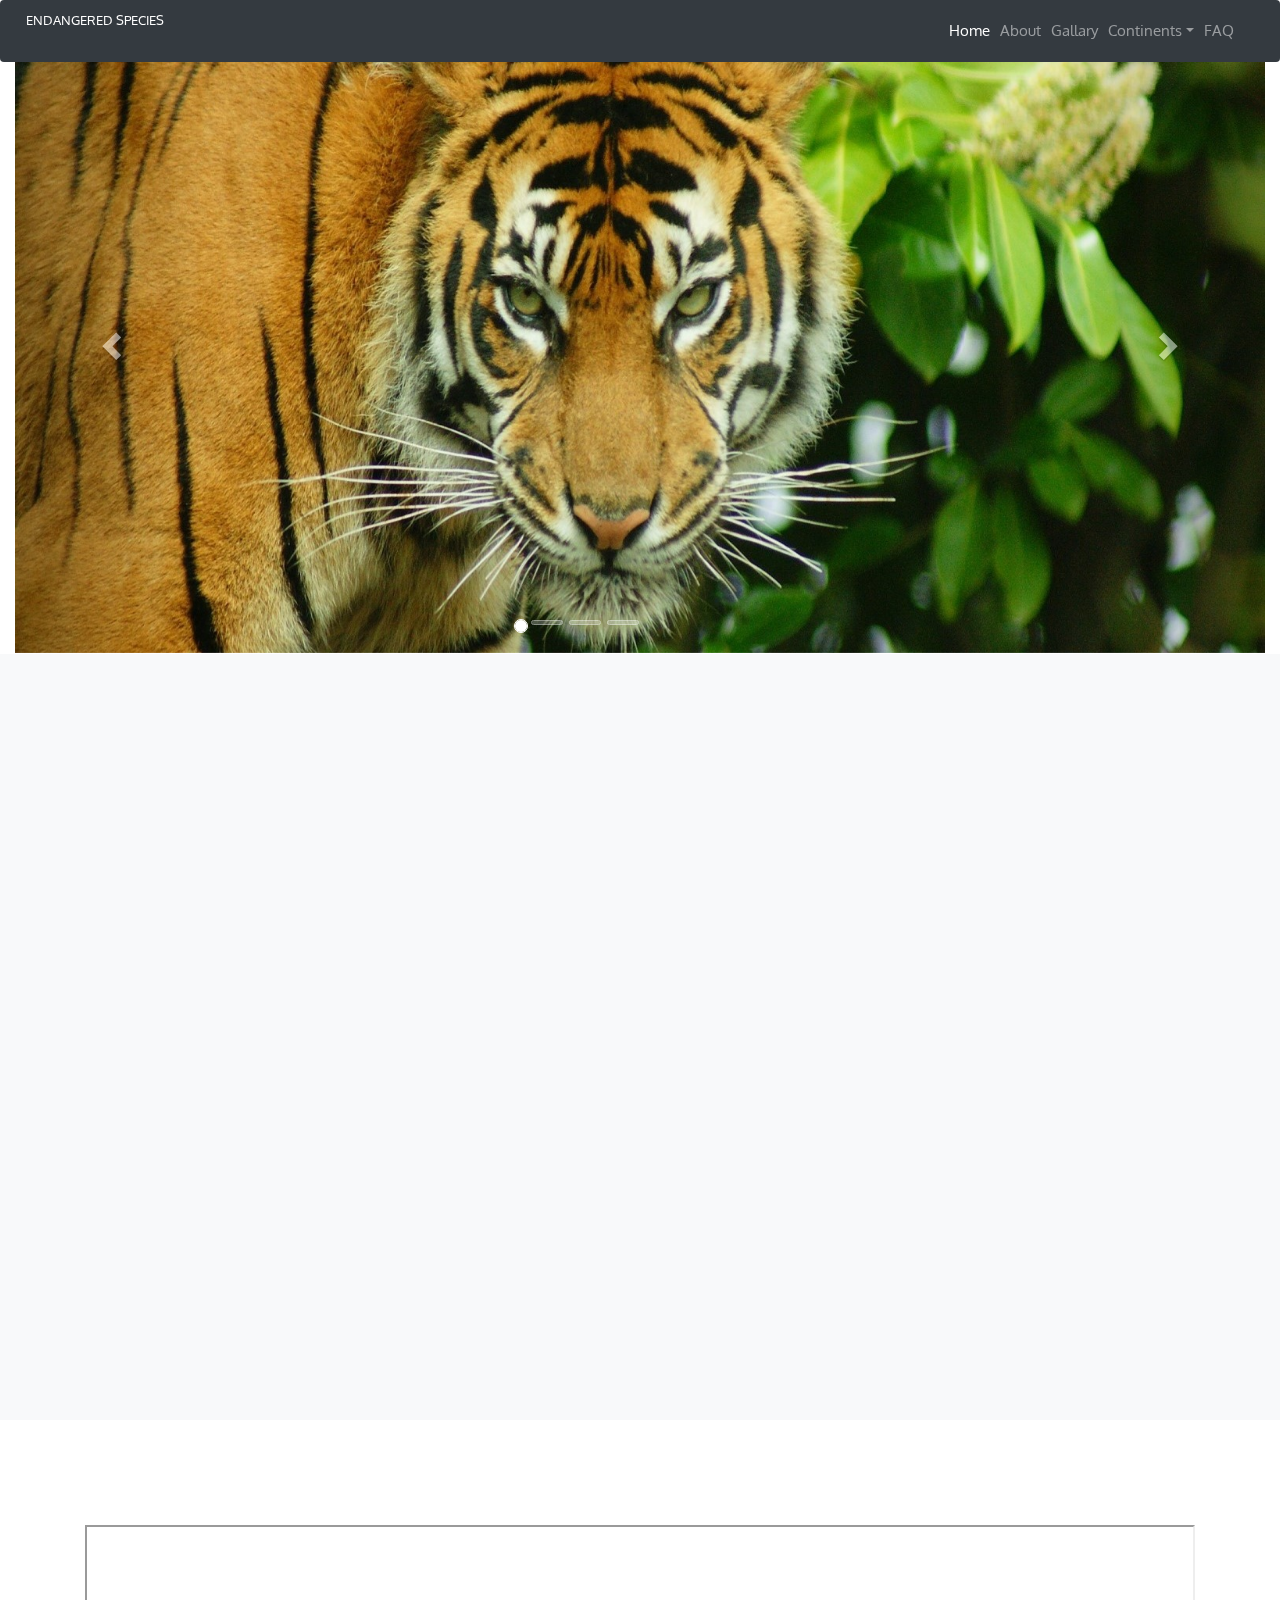
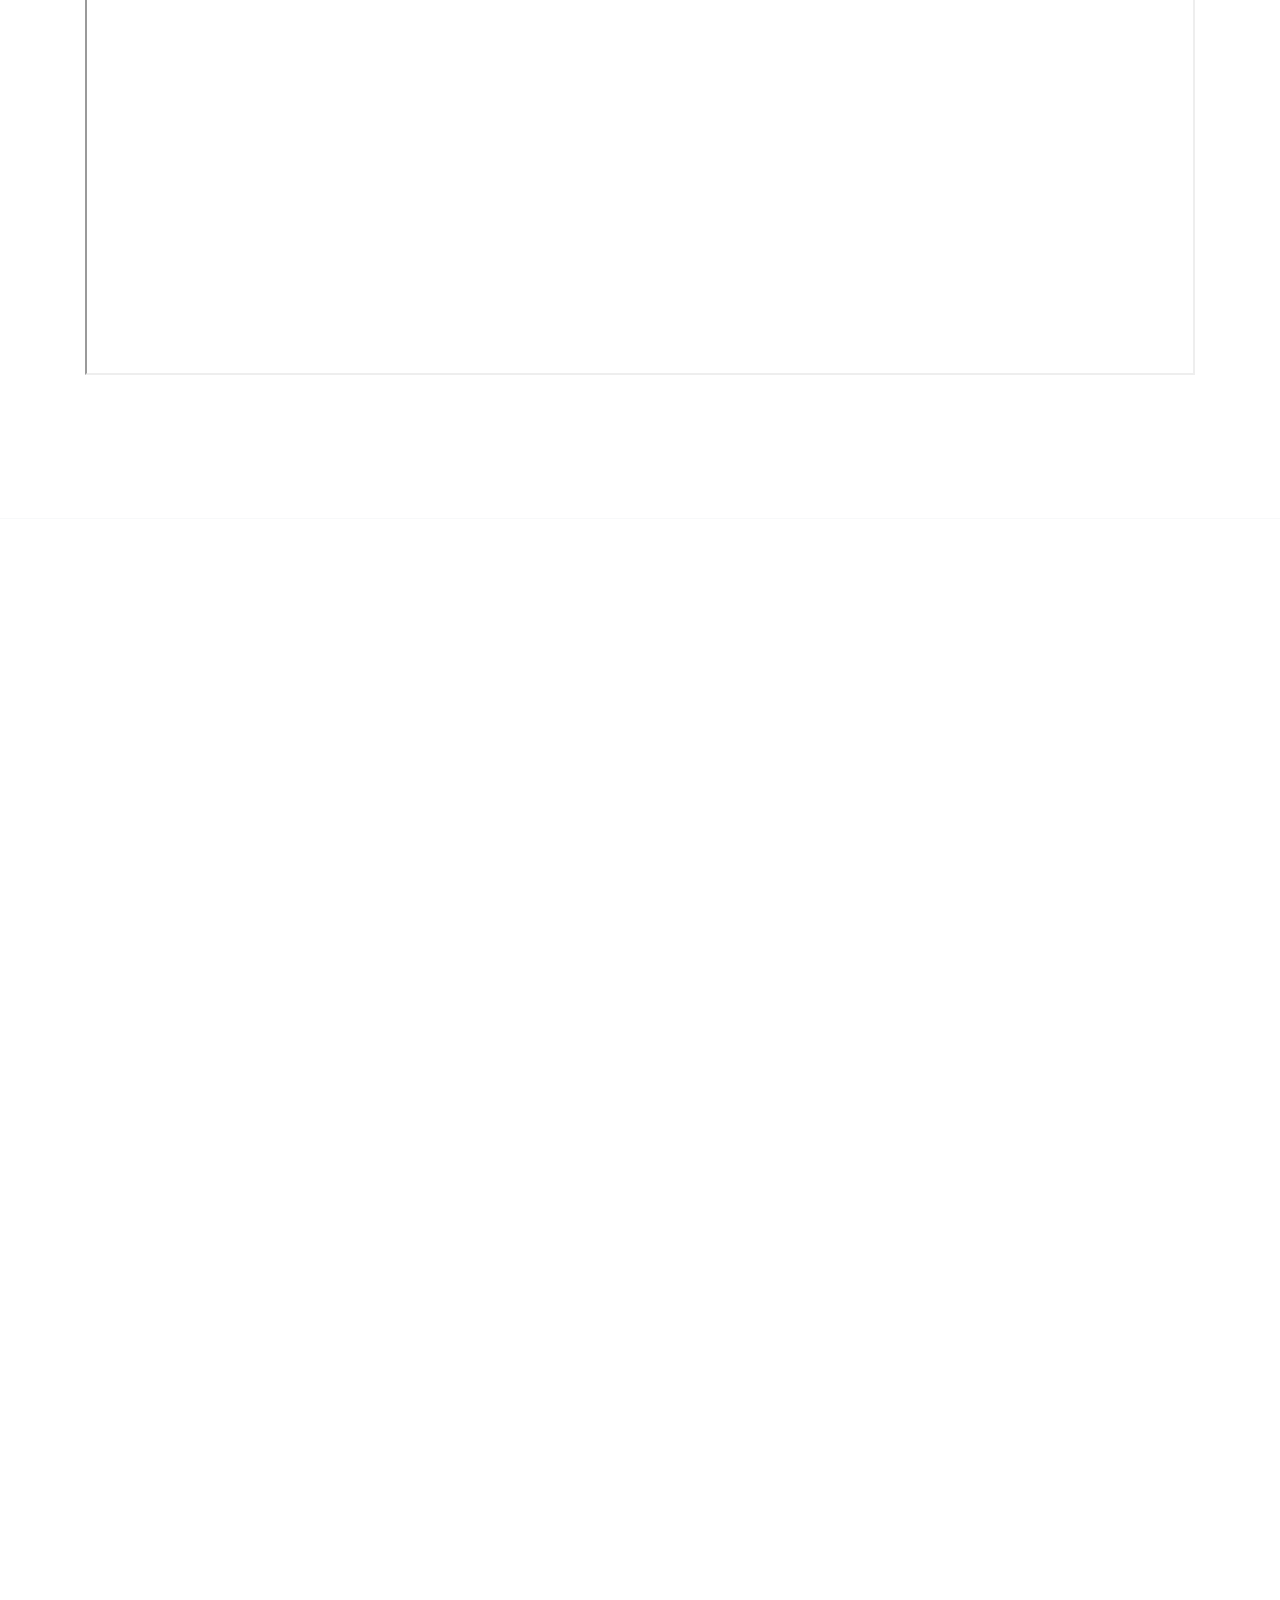
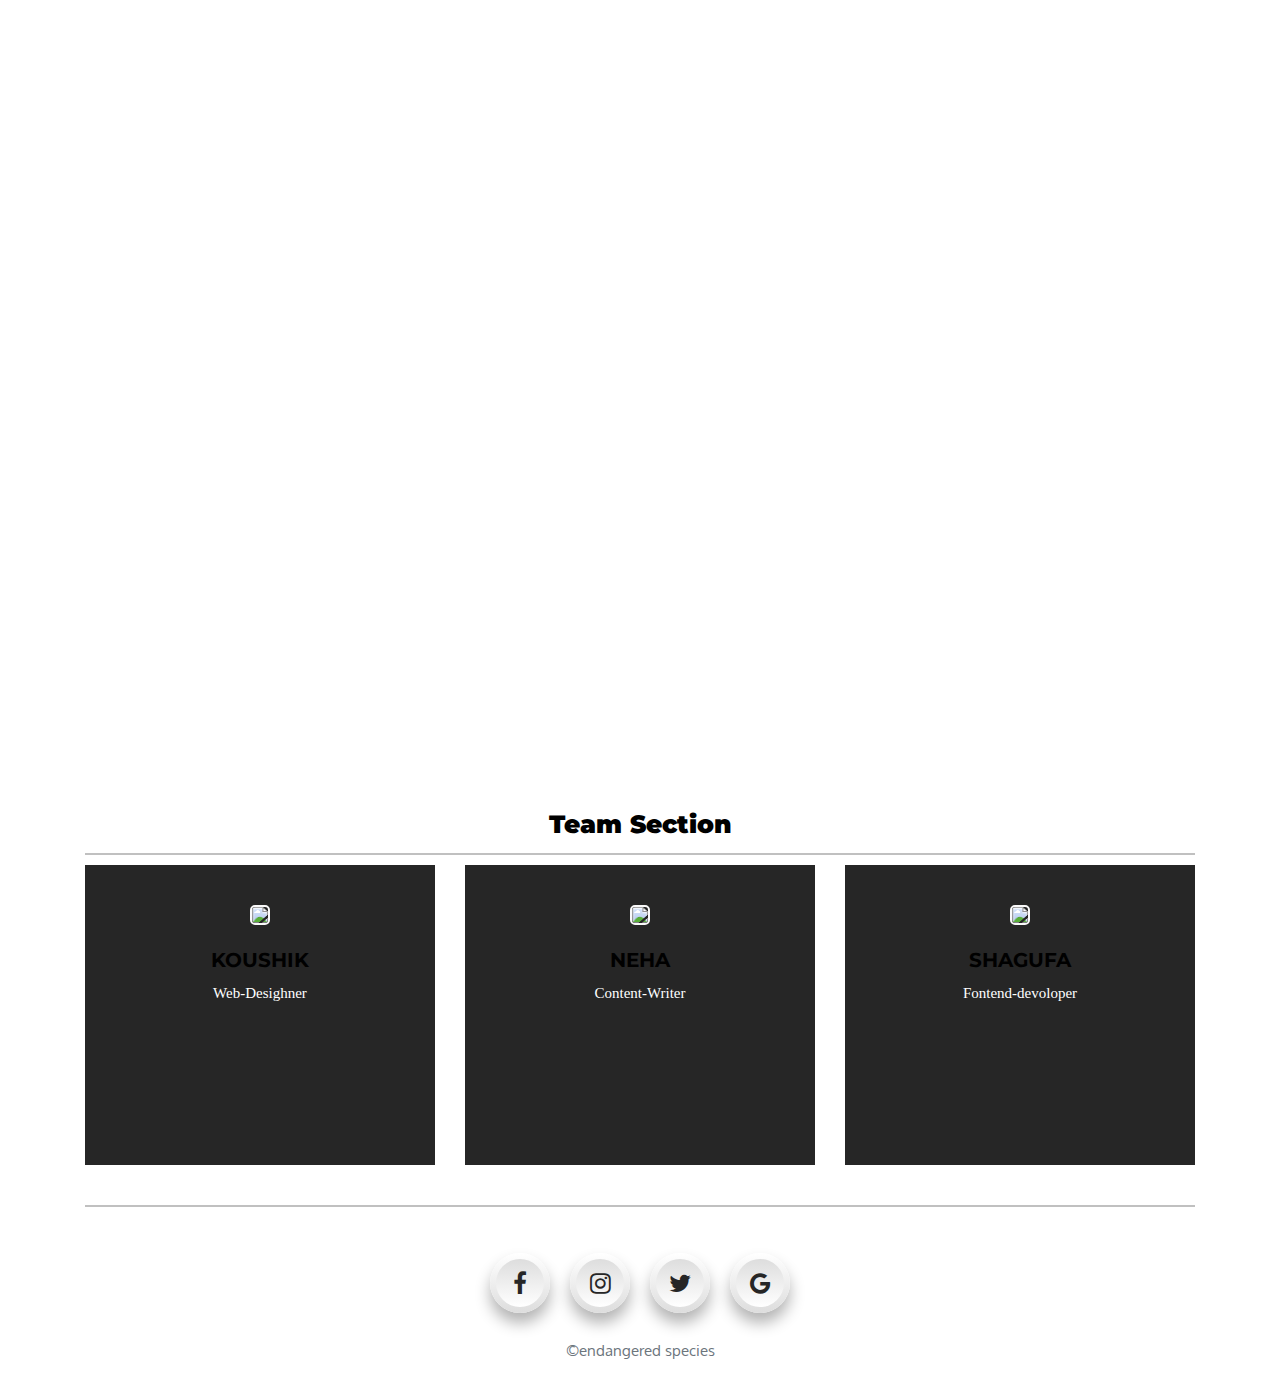
==== index.html @ 7efbf75b "Update index.html" ====
<!DOCTYPE html>
<html lang="en">
  <head>
  <style>
  html
  {
  scroll-behavior:smooth;
  }
  </style>
    <title>ENDANGERED SPECIES</title>
    <meta charset="utf-8">
    <meta name="viewport" content="width=device-width, initial-scale=1, shrink-to-fit=no">
	<link rel="stylesheet" href="https://stackpath.bootstrapcdn.com/bootstrap/4.3.1/css/bootstrap.min.css" integrity="sha384-ggOyR0iXCbMQv3Xipma34MD+dH/1fQ784/j6cY/iJTQUOhcWr7x9JvoRxT2MZw1T" crossorigin="anonymous">
   <link href="https://unpkg.com/aos@2.3.1/dist/aos.css" rel="stylesheet">
    <link href="https://fonts.googleapis.com/css?family=Montserrat:400,700|Oxygen:400,700" rel="stylesheet">

	  
	  
	   <!-- for image slider -->
 <link rel="stylesheet" href="https://maxcdn.bootstrapcdn.com/bootstrap/3.4.0/css/bootstrap.min.css">
 <!-- for image slider end -->
	  
	  
    <link rel="stylesheet" href="css/animate.css">
    <link rel="stylesheet" href="css/owl.carousel.min.css">
	 
	 <link rel="stylesheet" type="text/css" href="heart.css">
	 <link rel="stylesheet" type="text/css" href="team.css">
	 <link rel="stylesheet" type="text/css" href="footer.css">
<!-- 
    <link rel='stylesheet' type='text/css' media='screen' href='main.css'> -->
	
    <link rel="stylesheet" href="css/jquery.fancybox.min.css">
<script src="https://unpkg.com/aos@2.3.1/dist/aos.js"></script>
    <link rel="stylesheet" href="fonts/ionicons/css/ionicons.min.css">
    <link rel="stylesheet" href="fonts/fontawesome/css/font-awesome.min.css">

    <!-- Theme Style -->
    <link rel="stylesheet" href="css/style.css">

  </head>
  <body>
    
   <nav class="navbar  navbar-expand-lg navbar-dark bg-dark fixed-top">
        <div class="container-fluid">
          <a class="navbar-brand " href="index.html">ENDANGERED SPECIES</a>
          <button class="navbar-toggler" type="button" data-toggle="collapse" data-target="#navbarsExample05" aria-controls="navbarsExample05" aria-expanded="false" aria-label="Toggle navigation">
            <span class="navbar-toggler-icon"></span>
          </button>

          <div class="collapse navbar-collapse" id="navbarsExample05">
            <ul class="navbar-nav pl-md-5 ml-auto">
              <li class="nav-item">
                <a class="nav-link active" href="index.html">Home</a>
              </li>
              <li class="nav-item">
                <a class="nav-link" href="About us.html">About</a>
              </li>
              <li class="nav-item">
                <a class="nav-link" href="gallery.html">Gallary</a>
              </li>
              <li class="nav-item dropdown">
                <a class="nav-link dropdown-toggle" href="#section border-t pb-0" id="dropdown04" data-toggle="dropdown" aria-haspopup="true" aria-expanded="false">Continents</a>
                <div class="dropdown-menu" aria-labelledby="dropdown04">
                  <a class="dropdown-item" href="asia.html">Asia</a>
                  <a class="dropdown-item" href="africa.html">Africa</a>
                  <a class="dropdown-item" href="australia.html">Australia</a>
				   <a class="dropdown-item" href="europe.html">Europe</a>
				    <a class="dropdown-item" href="north america.html">North America</a>
					  <a class="dropdown-item" href="south america.html">South America</a>
					    <a class="dropdown-item" href="antartica.html">Antartica</a>
                </div>
              </li>
              <li class="nav-item">
                <a class="nav-link" href="FAQ.html">FAQ</a>
              </li>
            </ul>

          
          </div>
        </div>
      </nav>
    <!-- </header> -->
    <!-- END header -->

    < <!-- responsive image  slider -->
<div class="container-fluid">
    
  <div class="carousel slide" data-ride="carousel" data-interval="3000">
    <!-- Indicators -->
    <ol class="carousel-indicators">
      <li data-target="#myCarousel" data-slide-to="0" class="active"></li>
      <li data-target="#myCarousel" data-slide-to="1"></li>
      <li data-target="#myCarousel" data-slide-to="2"></li>
    <li data-target="#myCarousel" data-slide-to="4"></li>
    
    </ol>

    <!-- Wrapper for slides -->
    <div class="carousel-inner">
      <div class="item active">
        <img src="slider/1.jpg">
      </div>

      <div class="item">
        <img src="slider/2.jpg">
      </div>
    
      <div class="item">
        <img src="slider/3.jpg">
      </div>
     <div class="item">
        <img src="slider/4.jpg">
      </div>
     <div class="item">
        <img src="slider/5.jpg">
      </div>
    </div>

    <!-- Left and right controls -->
    <a class="left carousel-control" href="#myCarousel" data-slide="prev">
      <span class="glyphicon glyphicon-chevron-left"></span>
      <span class="sr-only">Previous</span>
    </a>
    <a class="right carousel-control" href="#myCarousel" data-slide="next">
      <span class="glyphicon glyphicon-chevron-right"></span>
      <span class="sr-only">Next</span>
    </a>
  </div>
</div>
<!-- responsive image slider end -->
    
	<div class="row">
    <section class="col-sm-12 col-md-12 col-lg-12 col-xl-12"></section>
	</div>
    <section class="section bg-light">
      <div class="container">
	  
        <div class="row">
          <div class="col-md-6 col-sm-6 col-lg-4 element-animate ">
            <div class="media block-6 d-block text-center">
              <div class="icon mb-3" id="heart"><img src="https://img.icons8.com/ios-filled/50/000000/dinosaur.png"><span class="ion-bookmark text-primary"></span></div>
              <div class="media-body">
                <h3 class="heading">Extinction</h3>
                <p class="text-justify">Extinction, in biology, the dying out or extermination of a species. Extinction occurs when species are diminished because of environmental forces (habitat fragmentation, global change, natural disaster, overexploitation of species for human use) or because of evolutionary changes in their members.</p>
              </div>
            </div>  

          </div>
          <div class="col-md-6 col-lg-4 col-sm-6 element-animate ">
            <div class="media block-6 d-block text-center">
              <div class="icon mb-3" id="heart"><img src="https://img.icons8.com/ios-filled/50/000000/whale.png"><span class="ion-heart text-primary"></span></div>
              <div class="media-body">
                <h3 class="heading">Endangered</h3>
                <p class="text-justify"> Endangered species, any species that is at risk of extinction because of a sudden rapid decrease in its population or a loss of its critical habitat. Previously, any species of plant or animal that was threatened with extinction could be called an endangered species. </p>
              </div>
            </div> 

          </div>
          <div class="col-md-6 col-lg-4 element-animate ">
            <div class="media block-6 d-block text-center">
              <div class="icon mb-3" id="heart"> <img src="https://img.icons8.com/ios-glyphs/64/000000/restart-love.png"><span class="ion-leaf text-primary"></span></div>
              <div class="media-body">
                <h3 class="heading">Revivalism</h3>
                <p class="text-justify">De-extinction, also known as resurrection biology, or species revivalism is the process of creating an organism, which is either a member of, or resembles an extinct species, or breeding population of such organisms.</p>
              </div>
            </div> 

          </div>
        </div>
      </div>
    </section>
    <!-- END section -->

    <section class="section">
      <div class="container">
        <div class="row mb-5">
          <div class="col-12">
		         <span> <iframe width="100%" height="450" src="https://www.youtube.com/embed/vlR1tSGVUVg" frameborder="2" allow="accelerometer; autoplay; encrypted-media; gyroscope; picture-in-picture" allowfullscreen></iframe></span>
            
          
        </div>
      </div>
	  </div>
    </section>

   

    <section class="section border-t pb-0">
      <div class="container">
        <div class="row justify-content-center mb-5 element-animate">
          <div class="col-md-8 text-center section section-1">
            <h2 class=" heading mb-4 slide-in-demo">Continents</h2>
            <p class="mb-5 lead slide-in-demo">The species which are endangered in different parts of the world in different continents</p>
          </div>
        </div>
      </div>
      <div class="container-fluid">
        <div class="row no-gutters">
          <div class="col-md-4 element-animate" data-aos="zoom-in">
            <a href="asia.html" class="link-thumbnail">
              <h3>Asia</h3>
              <span class="ion-plus icon"></span>
              <iframe src="https://www.google.com/maps/embed?pb=!1m18!1m12!1m3!1d23499233.316626884!2d73.6889138515786!3d26.822427791707987!2m3!1f0!2f0!3f0!3m2!1i1024!2i768!4f13.1!3m3!1m2!1s0x3663f18a24cbe857%3A0xa9416bfcd3a0f459!2sAsia!5e0!3m2!1sen!2sin!4v1568873047586!5m2!1sen!2sin" width="600" height="450" frameborder="0" class="img-thumbnail" style="height:450px;" allowfullscreen=""></iframe>
            </a>
          </div>
          <div class="col-md-4 element-animate w3-animate-fading">
            <a href="africa.html" class="link-thumbnail">
              <h3>Africa</h3>
              <span class="ion-plus icon"></span>
              <iframe src="https://www.google.com/maps/embed?pb=!1m18!1m12!1m3!1d38843689.17747744!2d10.962174510192746!3d2.6273915146759372!2m3!1f0!2f0!3f0!3m2!1i1024!2i768!4f13.1!3m3!1m2!1s0x10a06c0a948cf5d5%3A0x108270c99e90f0b3!2sAfrica!5e0!3m2!1sen!2sin!4v1568873328441!5m2!1sen!2sin" width="600" height="450" frameborder="0" class="img-thumbnail" style="height:450px;" style="border:0;" allowfullscreen=""></iframe>
			  
            </a>
          </div>
          <div class="col-md-4 element-animate">
            <a href="australia.html" class="link-thumbnail">
              <h3>Australia</h3>
              <span class="ion-plus icon"></span>
              <iframe src="https://www.google.com/maps/embed?pb=!1m18!1m12!1m3!1d22451072.24445656!2d124.73656656163567!3d-29.009823091664554!2m3!1f0!2f0!3f0!3m2!1i1024!2i768!4f13.1!3m3!1m2!1s0x2b2bfd076787c5df%3A0x538267a1955b1352!2sAustralia!5e0!3m2!1sen!2sin!4v1568874598109!5m2!1sen!2sin" width="600" height="450" frameborder="0" class="img-thumbnail" style="height:450px;" style="border:0;" allowfullscreen=""></iframe>
            </a>
          </div>
          <div class="col-md-4 element-animate">
            <a href="europe.html" class="link-thumbnail">
              <h3>Europe</h3>
              <span class="ion-plus icon"></span>
             <iframe src="https://www.google.com/maps/embed?pb=!1m18!1m12!1m3!1d21047699.912308462!2d10.105262904944622!3d49.911956989706226!2m3!1f0!2f0!3f0!3m2!1i1024!2i768!4f13.1!3m3!1m2!1s0x46ed8886cfadda85%3A0x72ef99e6b3fcf079!2sEurope!5e0!3m2!1sen!2sin!4v1568874800393!5m2!1sen!2sin" width="600" height="450" frameborder="0" class="img-thumbnail" style="height:450px;" style="border:0;"  allowfullscreen=""></iframe>
            </a>
          </div>
          <div class="col-md-4 element-animate">
            <a href="north america.html" class="link-thumbnail">
              <h3>North America</h3>
              <span class="ion-plus icon"></span>
              <iframe src="https://www.google.com/maps/embed?pb=!1m18!1m12!1m3!1d39769686.23987766!2d-124.78830387816502!3d52.52711923491564!2m3!1f0!2f0!3f0!3m2!1i1024!2i768!4f13.1!3m3!1m2!1s0x52b30b71698e729d%3A0x131328839761a382!2sNorth%20America!5e0!3m2!1sen!2sin!4v1568875017941!5m2!1sen!2sin" width="600" height="450" frameborder="0" class="img-thumbnail" style="height:450px;"style="border:0;" allowfullscreen=""></iframe>
            </a>
          </div>
          <div class="col-md-4 element-animate">
            <a href="south america.html" class="link-thumbnail">
              <h3>South America</h3>
              <span class="ion-plus icon"></span>
             <iframe src="https://www.google.com/maps/embed?pb=!1m18!1m12!1m3!1d49182315.336595885!2d-66.40709416301779!3d-26.525857113614993!2m3!1f0!2f0!3f0!3m2!1i1024!2i768!4f13.1!3m3!1m2!1s0x9409341c355d34b5%3A0x69d40ccfc9c6e32b!2sSouth%20America!5e0!3m2!1sen!2sin!4v1568875133723!5m2!1sen!2sin" width="600" height="450" frameborder="0" class="img-thumbnail" style="height:450px;" style="border:0;" allowfullscreen=""></iframe>
            </a>
          </div>
        </div>
        
		
      </div>
    </section>
    <!-- END section -->
	
<section>

 <div class="container-fluid">
 <center>
        <div class="row no-gutters ">
          <div class="col-md-9 element-animate">
            <a href="antartica.html" class="link-thumbnail">
              <h3>Antartica</h3>
              <span class="ion-plus icon"></span>
			  <iframe src="https://www.google.com/maps/embed?pb=!1m14!1m8!1m3!1d17809768.93324506!2d32.71012257379066!3d-75.87282464158947!3m2!1i1024!2i768!4f13.1!3m3!1m2!1s0xa4b9967b3390754b%3A0x6e52be1f740f2075!2sAntarctica!5e0!3m2!1sen!2sin!4v1568879590386!5m2!1sen!2sin" width="800" height="600" frameborder="0"  class="img-thumbnail" style="height:450px;" style="border:0;" allowfullscreen=""></iframe>     </a>
          </div>
		  </div>
		  </center>
		  </div>
</section>

<!-- team section -->
<section class="container">
  <section class="team">
       <h1 class="text-center">Team Section</h1>
	 <hr style="border:thin silver solid;">
            <!-- <div class="container"> -->
                <div class="row">
                    <div class="col-lg-4 col-md-6 col-lg-4">
                        <div class="single-team">
                            <div class="side-one">
        <img src="https://img.icons8.com/dusk/64/000000/working-with-a-laptop.png">	
         <h3>KOUSHIK</h3>
                                <p> Web-Desighner</p>
                            </div>
                            <div class="side-two">
                                <span>
                                    KOUSHIK is our project head Web-desighner for the last 2 years.He is equiped with excellent abilities of completing and analayzing a project desings.He also have his own projects hosted over the web.
                                </span>
                                <p class="socials">
                                    <a href="#"><i class="fa fa-facebook"></i></a>
                                    <a href="#"><i class="fa fa-twitter"></i></a>
                                    <a href="#"><i class="fa fa-linkedin"></i></a>
                                    <a href="#"><i class="fa fa-pinterest"></i></a>
                                </p>
                            </div>
                        </div>
                    </div>
                    <div class="col-lg-4">
                        <div class="single-team">
                            <div class="side-one">
                                <img src="https://img.icons8.com/color/480/000000/edit-user-female.png" >
                                <h3>NEHA</h3>
                                <p>Content-Writer</p>
                            </div>
                            <div class="side-two">
                                <span>
                                   NEHA is our lead web developer for the last 2 years.She has successfully completed over 20 projects on her own.she has a good knowlege over the words.
                                </span>
                                <p class="socials">
                                    <a href="#"><i class="fa fa-facebook"></i></a>
                                    <a href="#"><i class="fa fa-twitter"></i></a>
                                    <a href="#"><i class="fa fa-linkedin"></i></a>
                                    <a href="#"><i class="fa fa-pinterest"></i></a>
                                </p>
                            </div>
                        </div>
                    </div>
                    <div class="col-lg-4">
                        <div class="single-team">
                            <div class="side-one">
                <img src="https://img.icons8.com/color/240/000000/guest-female.png">
                <h3>SHAGUFA</h3>
                                <p>Fontend-devoloper</p>
                            </div>
                            <div class="side-two">
                                <span>
                                    SHAGUFTA is our Lead Fontend-devoloper for the last 2 years.She have good command over the topic.
                                </span>
                                <p class="socials">
                                    <a href="#"><i class="fa fa-facebook"></i></a>
                                    <a href="#"><i class="fa fa-twitter"></i></a>
                                    <a href="#"><i class="fa fa-linkedin"></i></a>
                                    <a href="#"><i class="fa fa-pinterest"></i></a>
                                </p>
                            </div>
                        </div>
                    </div>
                </div>
            </div>
			<hr style="border:thin silver solid;">
        </section>
		</section>
		
		
  </div>
  <footer class="container-fluid">
  <section class="row">
<div class="col-md-12 col-sm-12 col-lg-12 col-xl-12 col-12 pb-6">
<ul class="m">
<li><a href="#"><i class="fa fa-facebook" aria-hidden="true"></i></a></li>
<li><a href="#"><i class="fa fa-instagram" aria-hidden="true"></i></a></li>
<li><a href="#"><i class="fa fa-twitter" aria-hidden="true"></i></a></li>
<li><a href="#"><i class="fa fa-google" aria-hidden="true"></i></a></li>
</ul>
</div>
</section>
<br><br>
<section class="row"><div class="col-md-12"><p class="text-center">&copy;endangered species</p></div>
</section>
</footer>

    <script src="js/jquery-3.2.1.min.js"></script>
    <script src="js/popper.min.js"></script>
    <script src="js/bootstrap.min.js"></script>
    <script src="js/owl.carousel.min.js"></script>
    <script src="js/jquery.waypoints.min.js"></script>
    <script src="js/jquery.fancybox.min.js"></script>
    <script src="js/main.js"></script>

    <script src="js/main.js"></script>
   
   
   
   
   <!-- bootstrap's js -->
   <script src="https://code.jquery.com/jquery-3.3.1.slim.min.js" integrity="sha384-q8i/X+965DzO0rT7abK41JStQIAqVgRVzpbzo5smXKp4YfRvH+8abtTE1Pi6jizo" crossorigin="anonymous"></script>
<script src="https://cdnjs.cloudflare.com/ajax/libs/popper.js/1.14.7/umd/popper.min.js" integrity="sha384-UO2eT0CpHqdSJQ6hJty5KVphtPhzWj9WO1clHTMGa3JDZwrnQq4sF86dIHNDz0W1" crossorigin="anonymous"></script>
<script src="https://stackpath.bootstrapcdn.com/bootstrap/4.3.1/js/bootstrap.min.js" integrity="sha384-JjSmVgyd0p3pXB1rRibZUAYoIIy6OrQ6VrjIEaFf/nJGzIxFDsf4x0xIM+B07jRM" crossorigin="anonymous"></script>
  



<!-- for image slider -->
<script src="https://ajax.googleapis.com/ajax/libs/jquery/3.4.1/jquery.min.js"></script>
  <script src="https://maxcdn.bootstrapcdn.com/bootstrap/3.4.0/js/bootstrap.min.js"></script>


</body>
</html>
---- heart.css ----
#heart {
	font-size: 150px;
	color: #e00;
	animation: beat .25s infinite alternate;
	transform-origin: center;
}

/* Heart beat animation */
@keyframes beat{
	to { transform: scale(1.4); }
}
---- team.css ----
.team
{
    margin: 75px auto;
}
.ot
{
    text-align: center;
    font-weight: bold;
    letter-spacing: 2px;
    color: #333;
    padding-bottom: 10px;
}
.ot:after
{
    content: '';
    background: #333;
    display: block;
    height: 3px;
    width: 150px;
    margin: 10px auto;
}
/*4:53min*/
.profile
{
    margin-top: 25px; 
}
.profile .img-box
{
    opacity: 1;
    display: block;
    position: relative;
}/*7:44*/
.profile h2
{
    font-size: 22px;
    font-weight: bold;
    margin-top: 15px;
}
.profile h3
{
    font-size: 15px;
    font-weight: bold;
    margin-top: 15px;
}
.team
{
    font-family: Merienda;
    background-image: url(img4.png);
    background-repeat: 100vh;
}
		.single-team
		{
			position: relative;
			transition: 0.5s;
			margin-bottom: 30px;
			width: 100%;
			height: 300px;
			text-align: center;
			overflow: hidden;
		}
		.single-team img
		{
			border-radius: 25%;
			margin-bottom: 20px;
			width: 110px;
			border: 2.56px solid #fafafa;
			margin-top: 25px;
		}
		.single-team h3
		{
			font-size: 20px;
			font-weight: 700;
		}
		.socials
		{
			margin-top: 18px;
		}
		.single-team p
		{
			margin-bottom: 0;
		}
		.side-two
		{
			padding: 60px 20px;
			text-align: center;
			background: linear-gradient(to bottom, #2f286c, #aa3461);
			color: #fff;
			width: 100%;
			height: 300px;
			position: absolute;
			top: 0;
			left: 0;
		}
	    .socials a
	    {
	    	color: #262626;
	    	border-radius: 50%;
	    	width: 40px;
	    	height: 40px;
	    	background: #fafafa;
	    	display: inline-block;
	    }
	    .socials a i
	    {
	    	padding-top: 10px;
	    }
	    .socials a:hover
	    {
	    	background: #262626;
	    }
	    .socials a:hover i
	    {
	    	color: red;
	    	transform: scale(1.2);
	    	transition: 0.9s;
	    }
	    .side-one
	    {
	    	background: #262626;
	    	padding: 15px;
	    	bottom: 0;
	    	transition: .5s;
	    	color: #fff;
	    	width: 100%;
	    	height: 300px;
	    	position: relative;
	    	z-index: 10;
	    }
	    .single-team:hover .side-one
	    {
	    	bottom: -300px;
	    	transition: 0.5s;

	    }
---- footer.css ----
.m
   {
     position:absolute;
     top:50%;
     left:50%;
	 transform:translate(-50%,-50%);
     margin:0;
     padding:0;
	 display:flex;
	 }
	 .m li
   {
    list-style:none;
   }
   .m li a 
   {
    position:relative;
    width:60px;
    height:60px;
	
    display:block;
    text-align:center;
	margin:0 10px;
    border-radius:50%;
	padding:6px;
	box-sizing:border-box;
	text-decoration:none;
	box-shadow:0 10px 15px rgba(0,0,0,0.3);
	background: linear-gradient(0deg, #ddd, #fff);
	transition:.5s;
	}
	.m li a:hover
   {
	box-shadow:0 2px 5px rgba(0,0,0,0.3);
   }
   .m li a .fa
   {
    width:100%;
	height:100%;
	display:block;
	background:linear-gradient(0deg, #fff, #ddd);
    border-radius:50%;
	line-height:calc(60px - 12px);
	font-size:24px;
	color:#262626;
	transition:.5s;
   }
   .m li:nth-child(1) a:hover .fa
   {
    color:#1877f2;
   }   
   .m li:nth-child(2) a:hover .fa
   {
    color:#c32aa3;
   }     
   .m li:nth-child(3) a:hover .fa
   {
    color:#1da1f2;
   }     
   .m li:nth-child(4) a:hover .fa
   {
    color:#EB3131;
   }
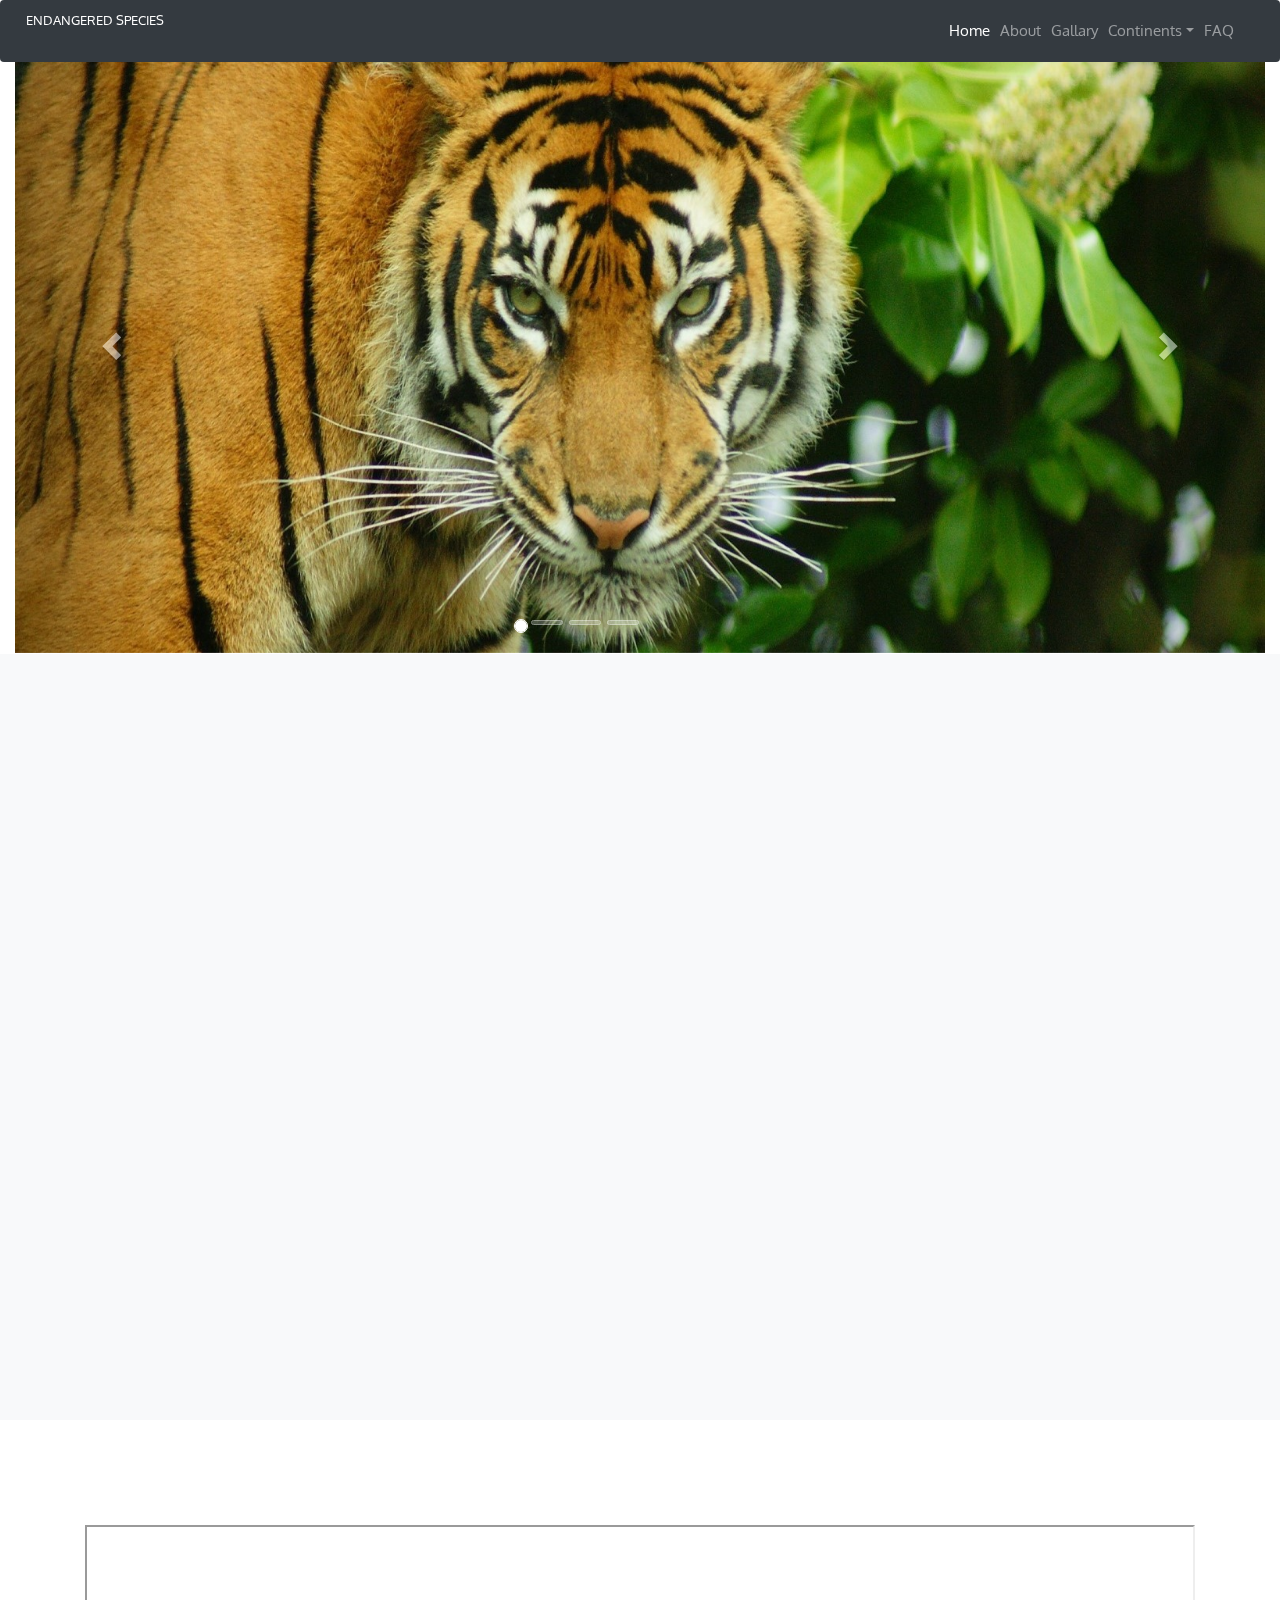
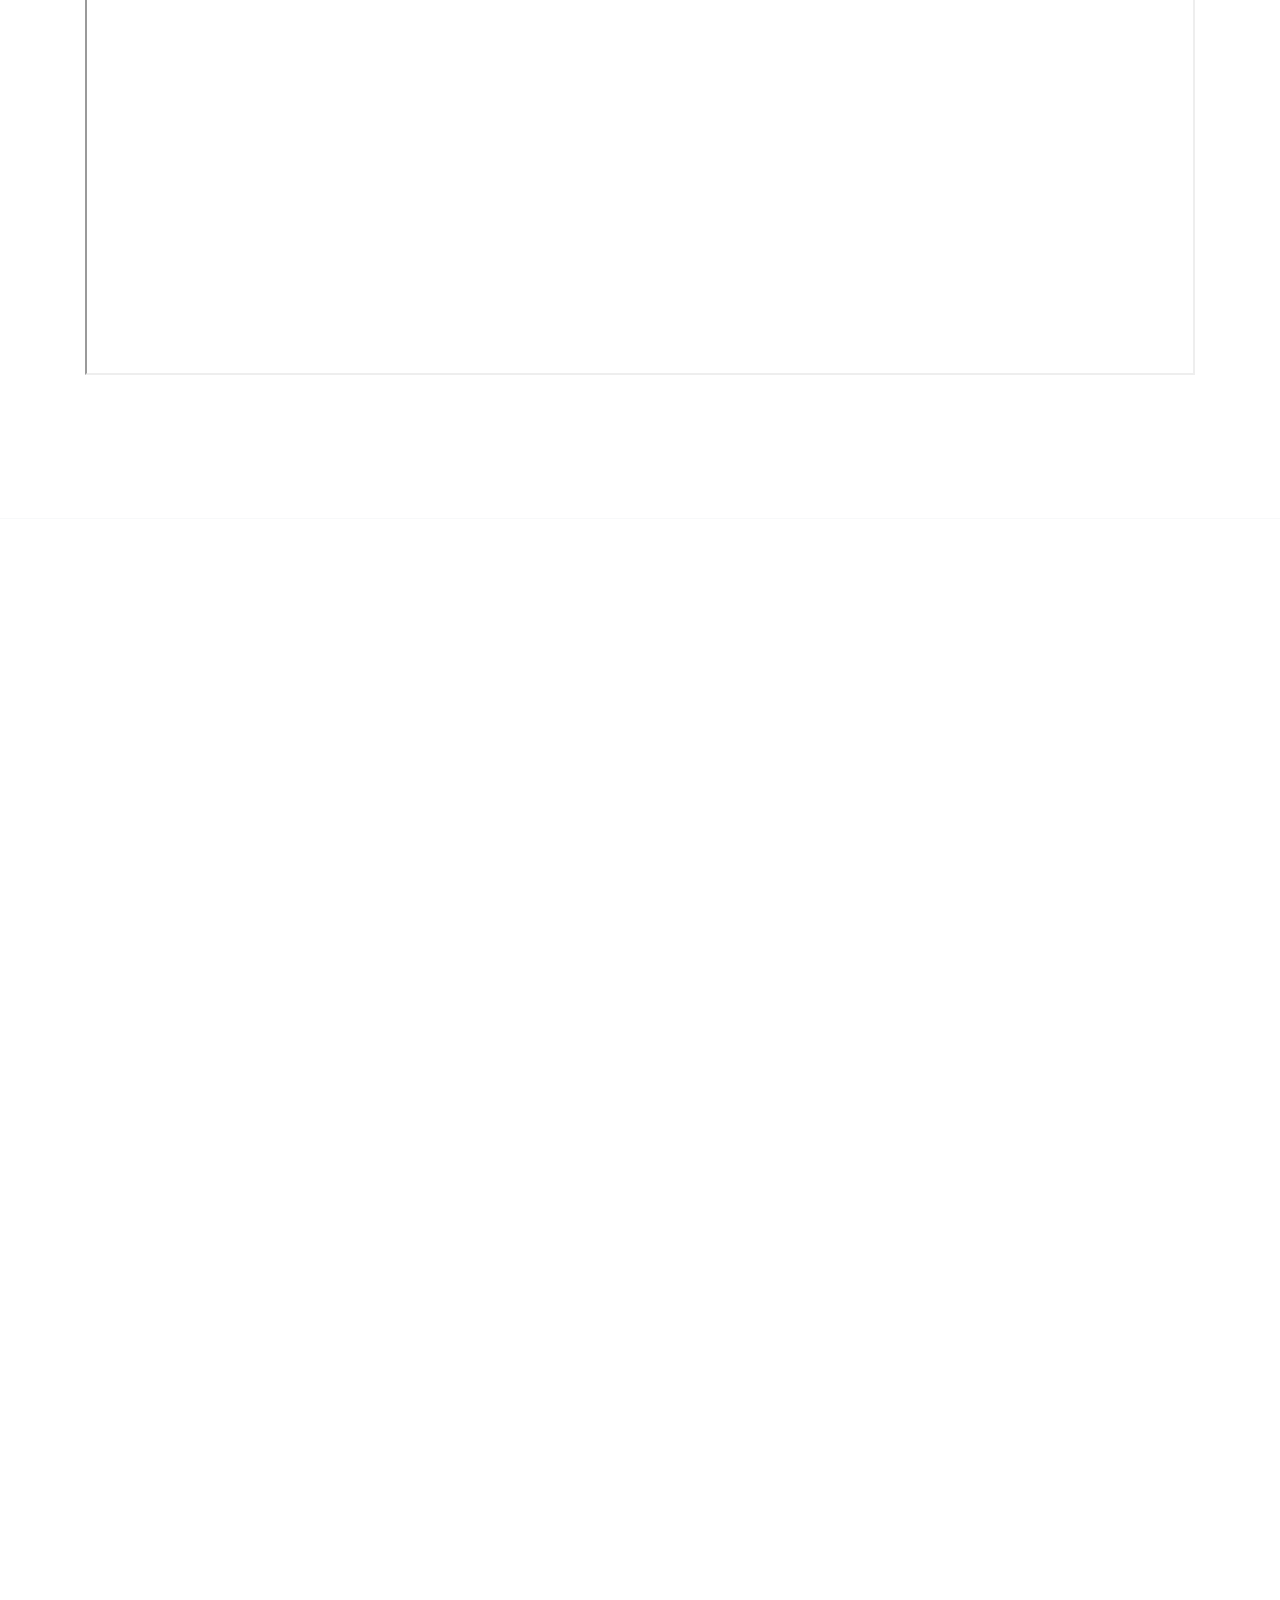
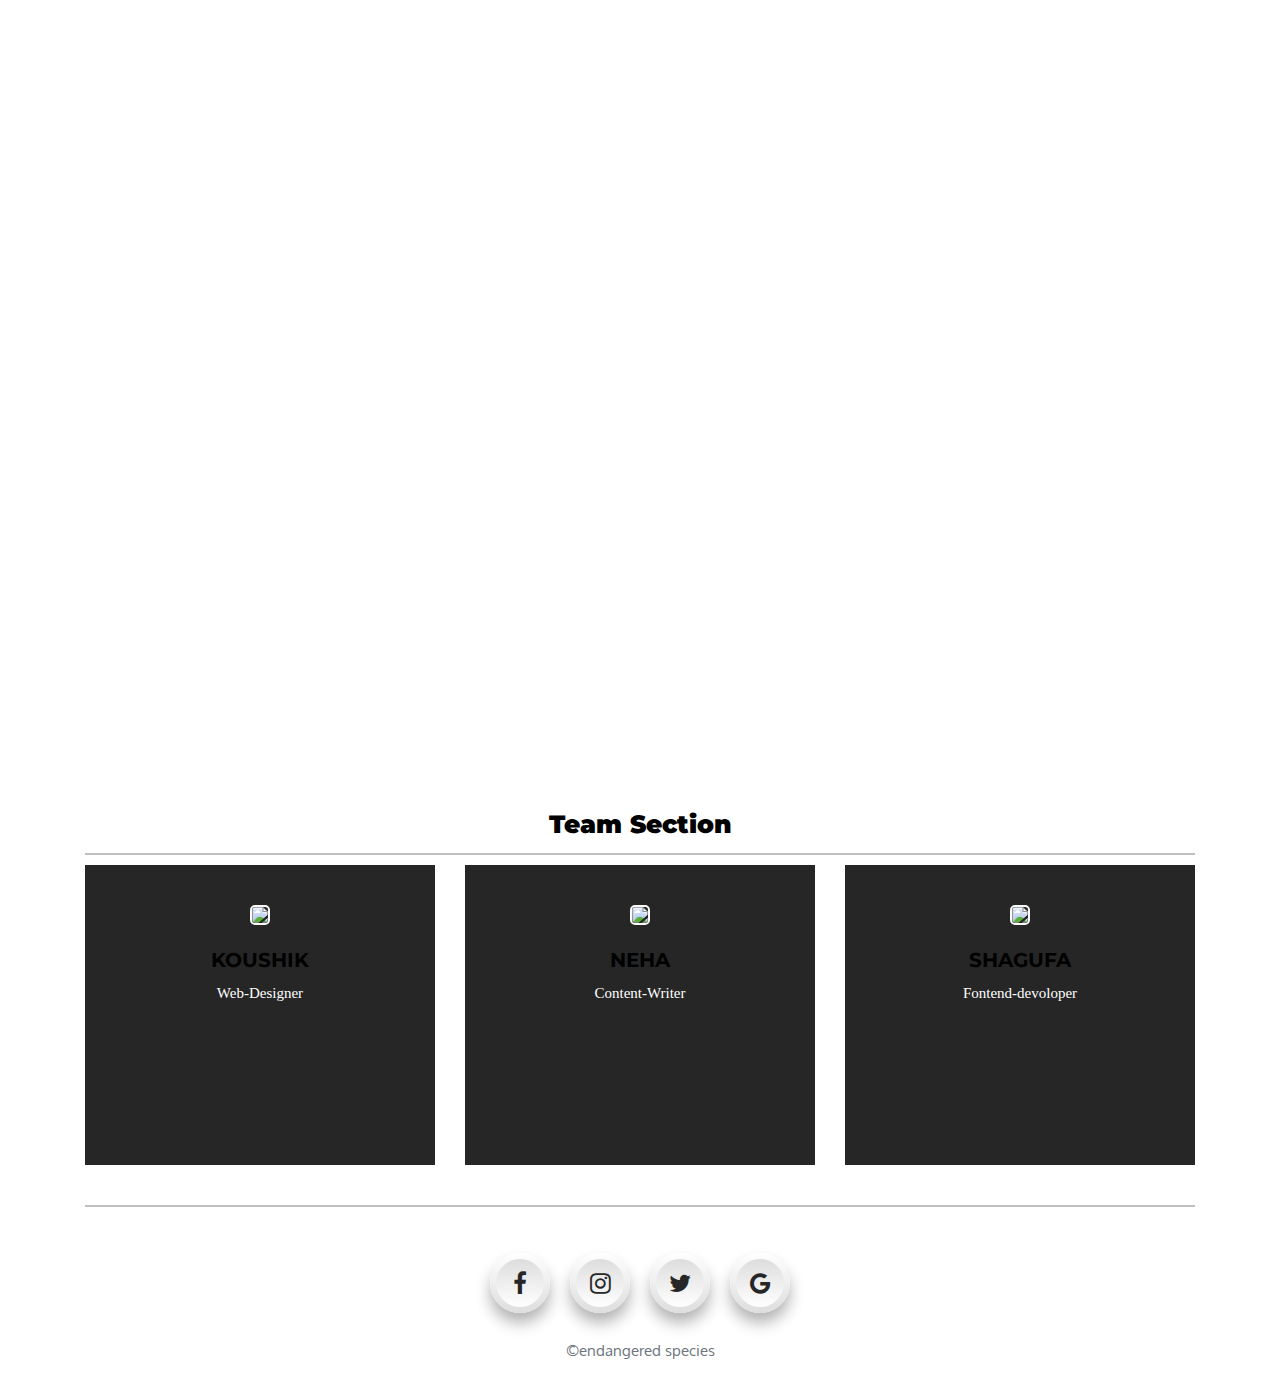
==== commit be5a6904: "right some words" ====
--- a/index.html
+++ b/index.html
@@ -276,11 +276,11 @@
                             <div class="side-one">
         <img src="https://img.icons8.com/dusk/64/000000/working-with-a-laptop.png">	
          <h3>KOUSHIK</h3>
-                                <p> Web-Desighner</p>
+                                <p> Web-Designer</p>
                             </div>
                             <div class="side-two">
                                 <span>
-                                    KOUSHIK is our project head Web-desighner for the last 2 years.He is equiped with excellent abilities of completing and analayzing a project desings.He also have his own projects hosted over the web.
+                                    KOUSHIK is our project head Web-designer for the last 2 years.He is equiped with excellent abilities of completing and analayzing a project desings.He also have his own projects hosted over the web.
                                 </span>
                                 <p class="socials">
                                     <a href="#"><i class="fa fa-facebook"></i></a>
@@ -300,7 +300,7 @@
                             </div>
                             <div class="side-two">
                                 <span>
-                                   NEHA is our lead web developer for the last 2 years.She has successfully completed over 20 projects on her own.she has a good knowlege over the words.
+                                   NEHA is our lead web developer for the last 2 years.She has successfully completed over 20 projects on her own.she has a good knowledge over the words.
                                 </span>
                                 <p class="socials">
                                     <a href="#"><i class="fa fa-facebook"></i></a>
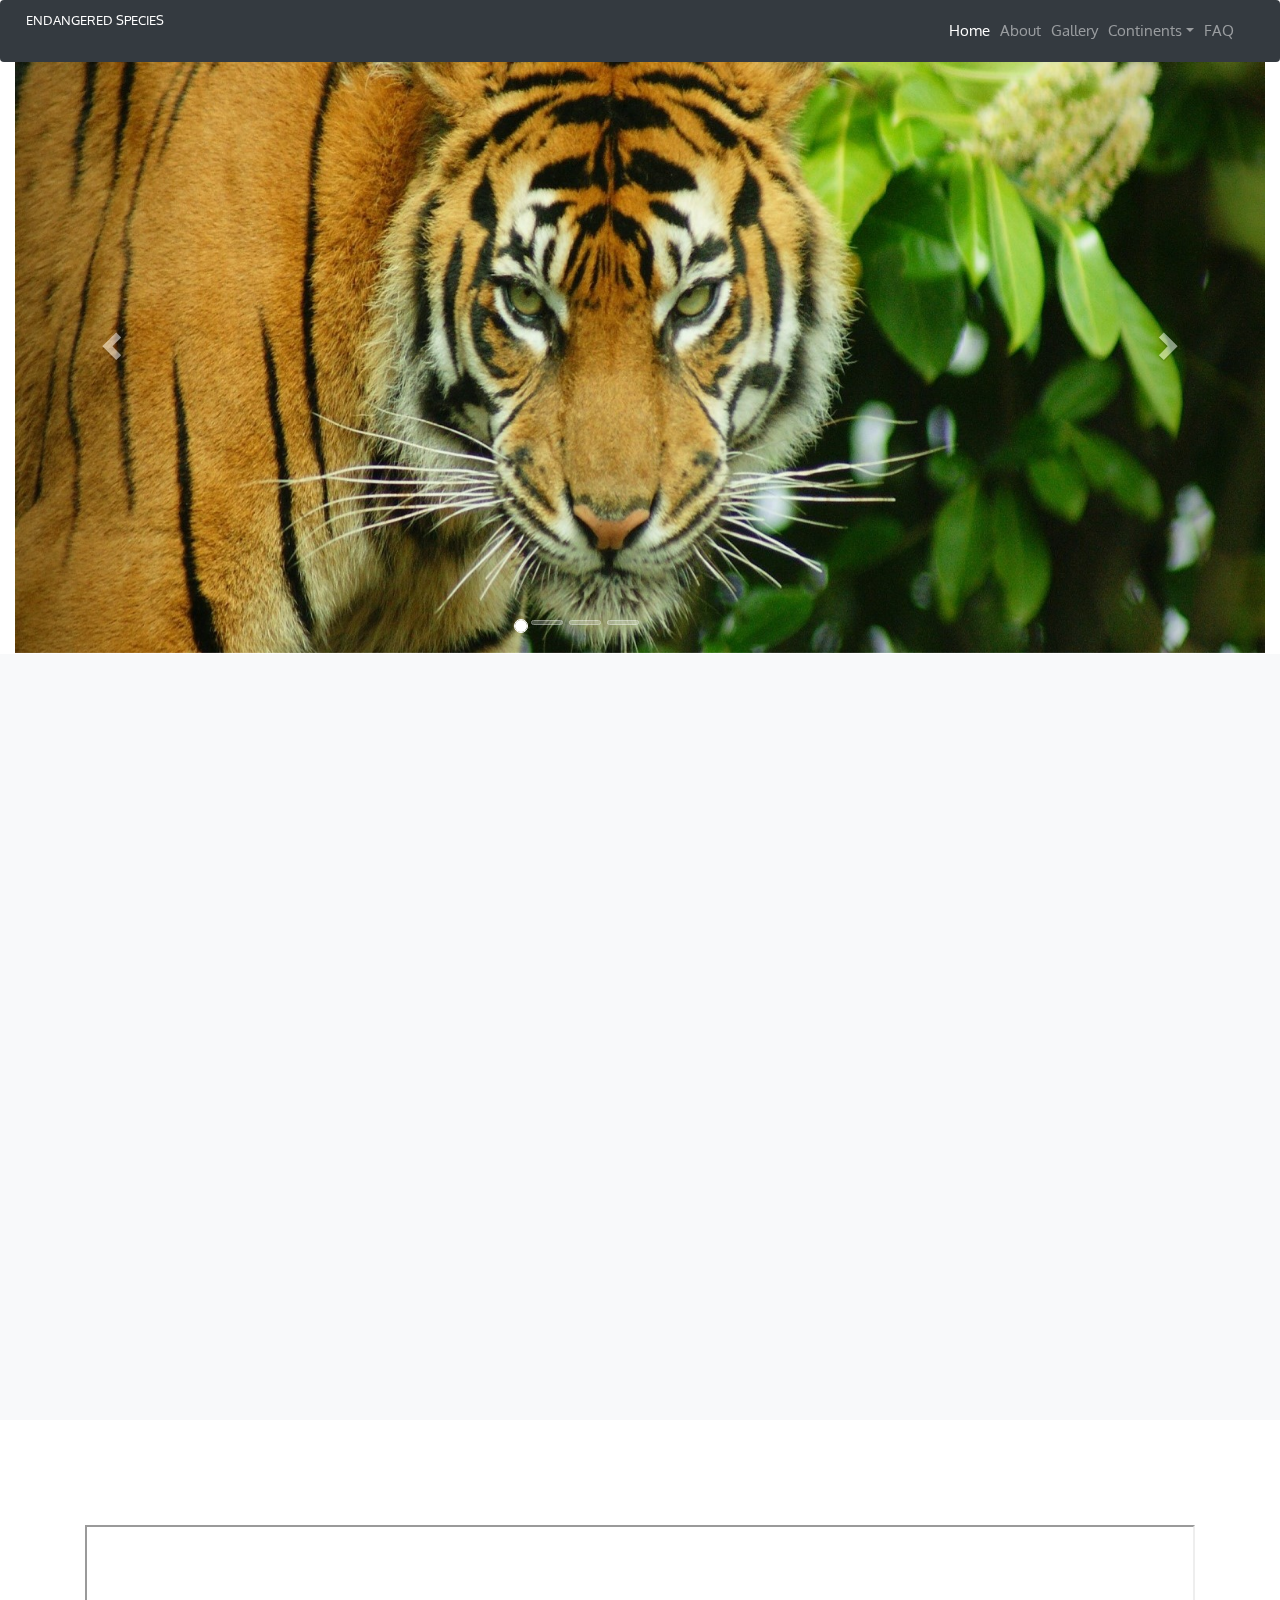
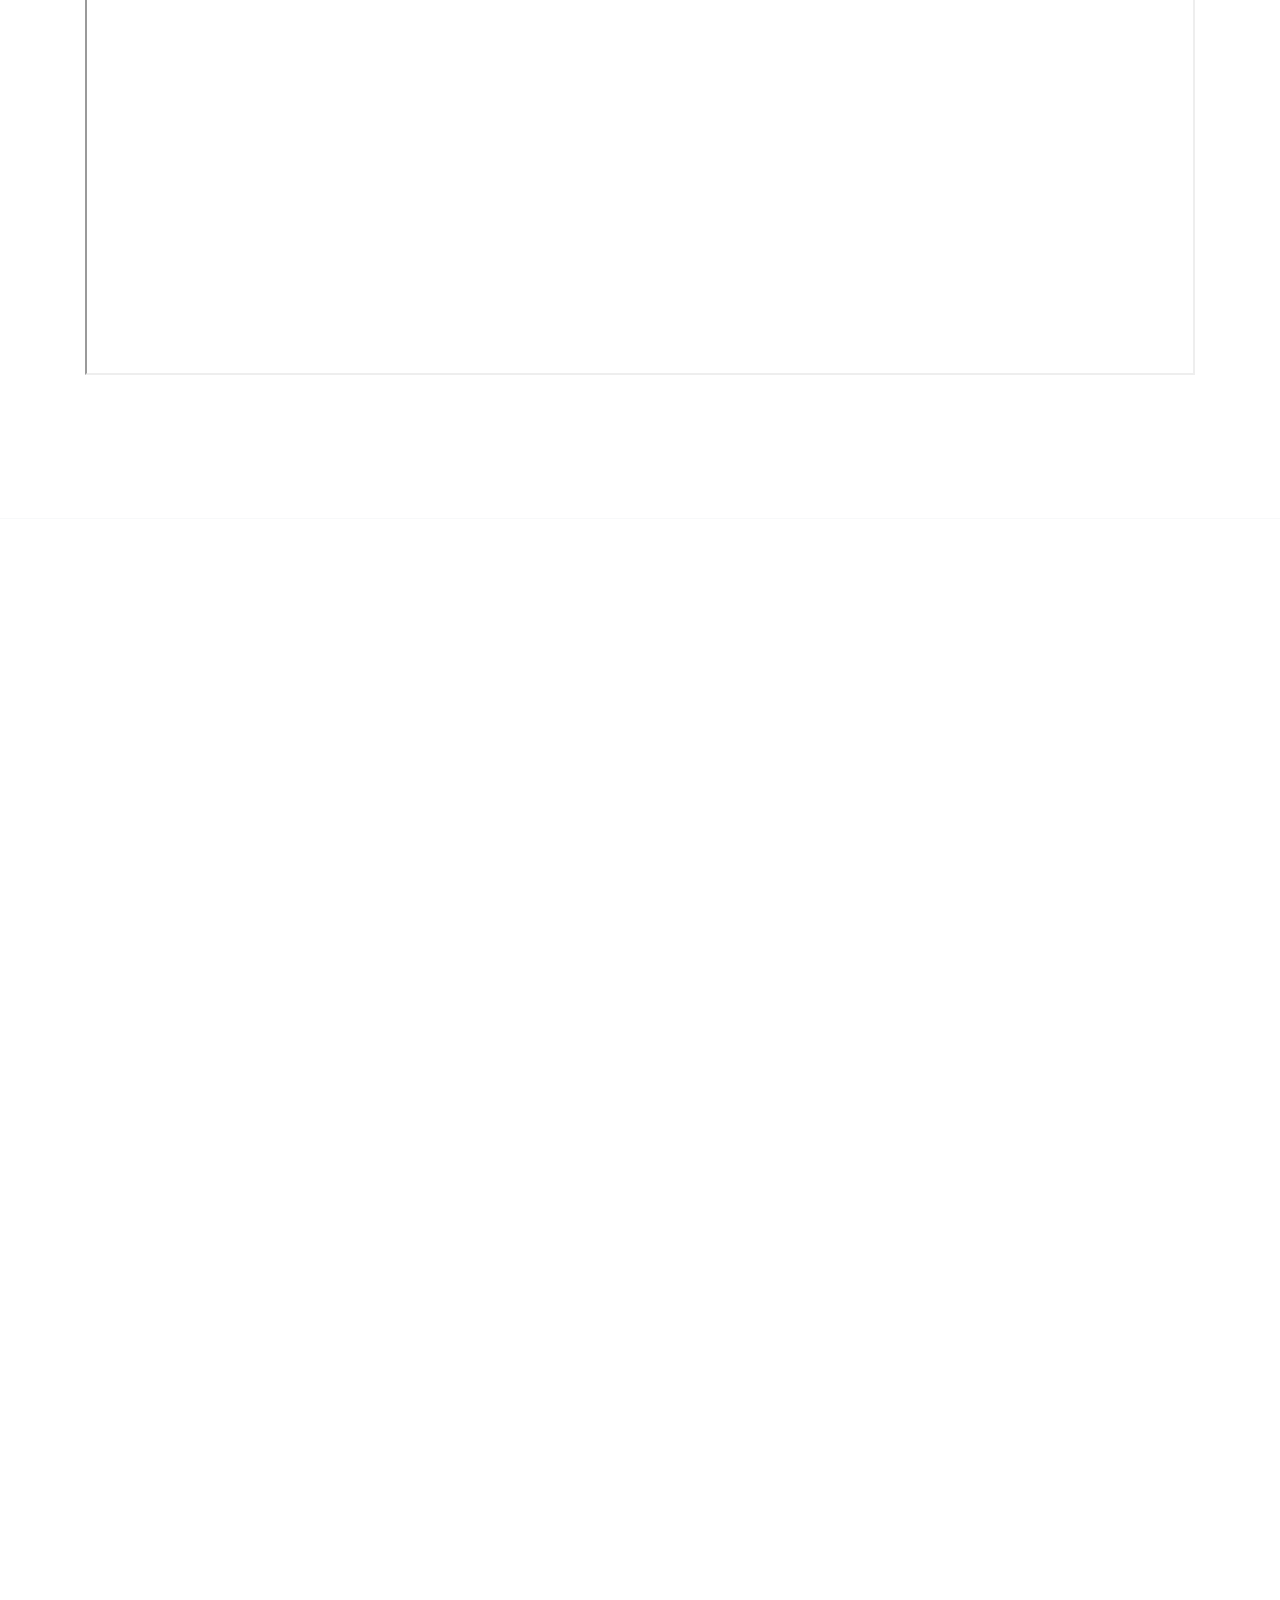
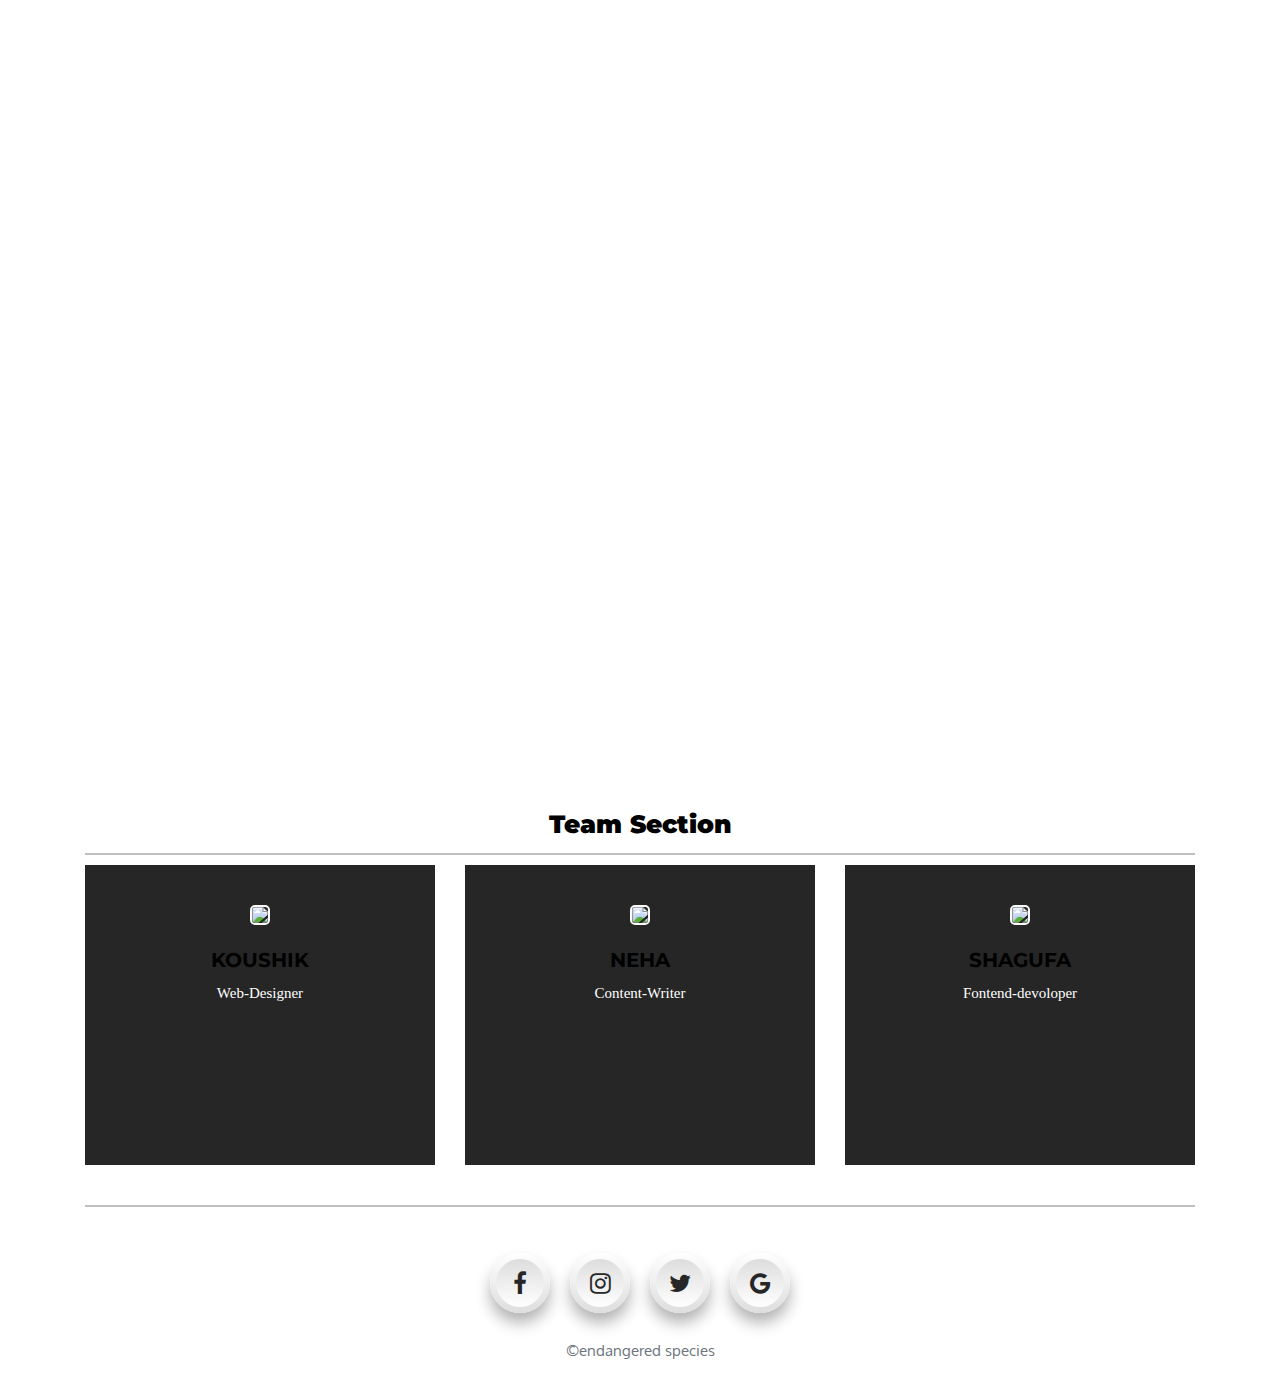
==== commit a46f81e7: "update gallery spelling" ====
--- a/index.html
+++ b/index.html
@@ -58,7 +58,7 @@
                 <a class="nav-link" href="About us.html">About</a>
               </li>
               <li class="nav-item">
-                <a class="nav-link" href="gallery.html">Gallary</a>
+                <a class="nav-link" href="gallery.html">Gallery</a>
               </li>
               <li class="nav-item dropdown">
                 <a class="nav-link dropdown-toggle" href="#section border-t pb-0" id="dropdown04" data-toggle="dropdown" aria-haspopup="true" aria-expanded="false">Continents</a>
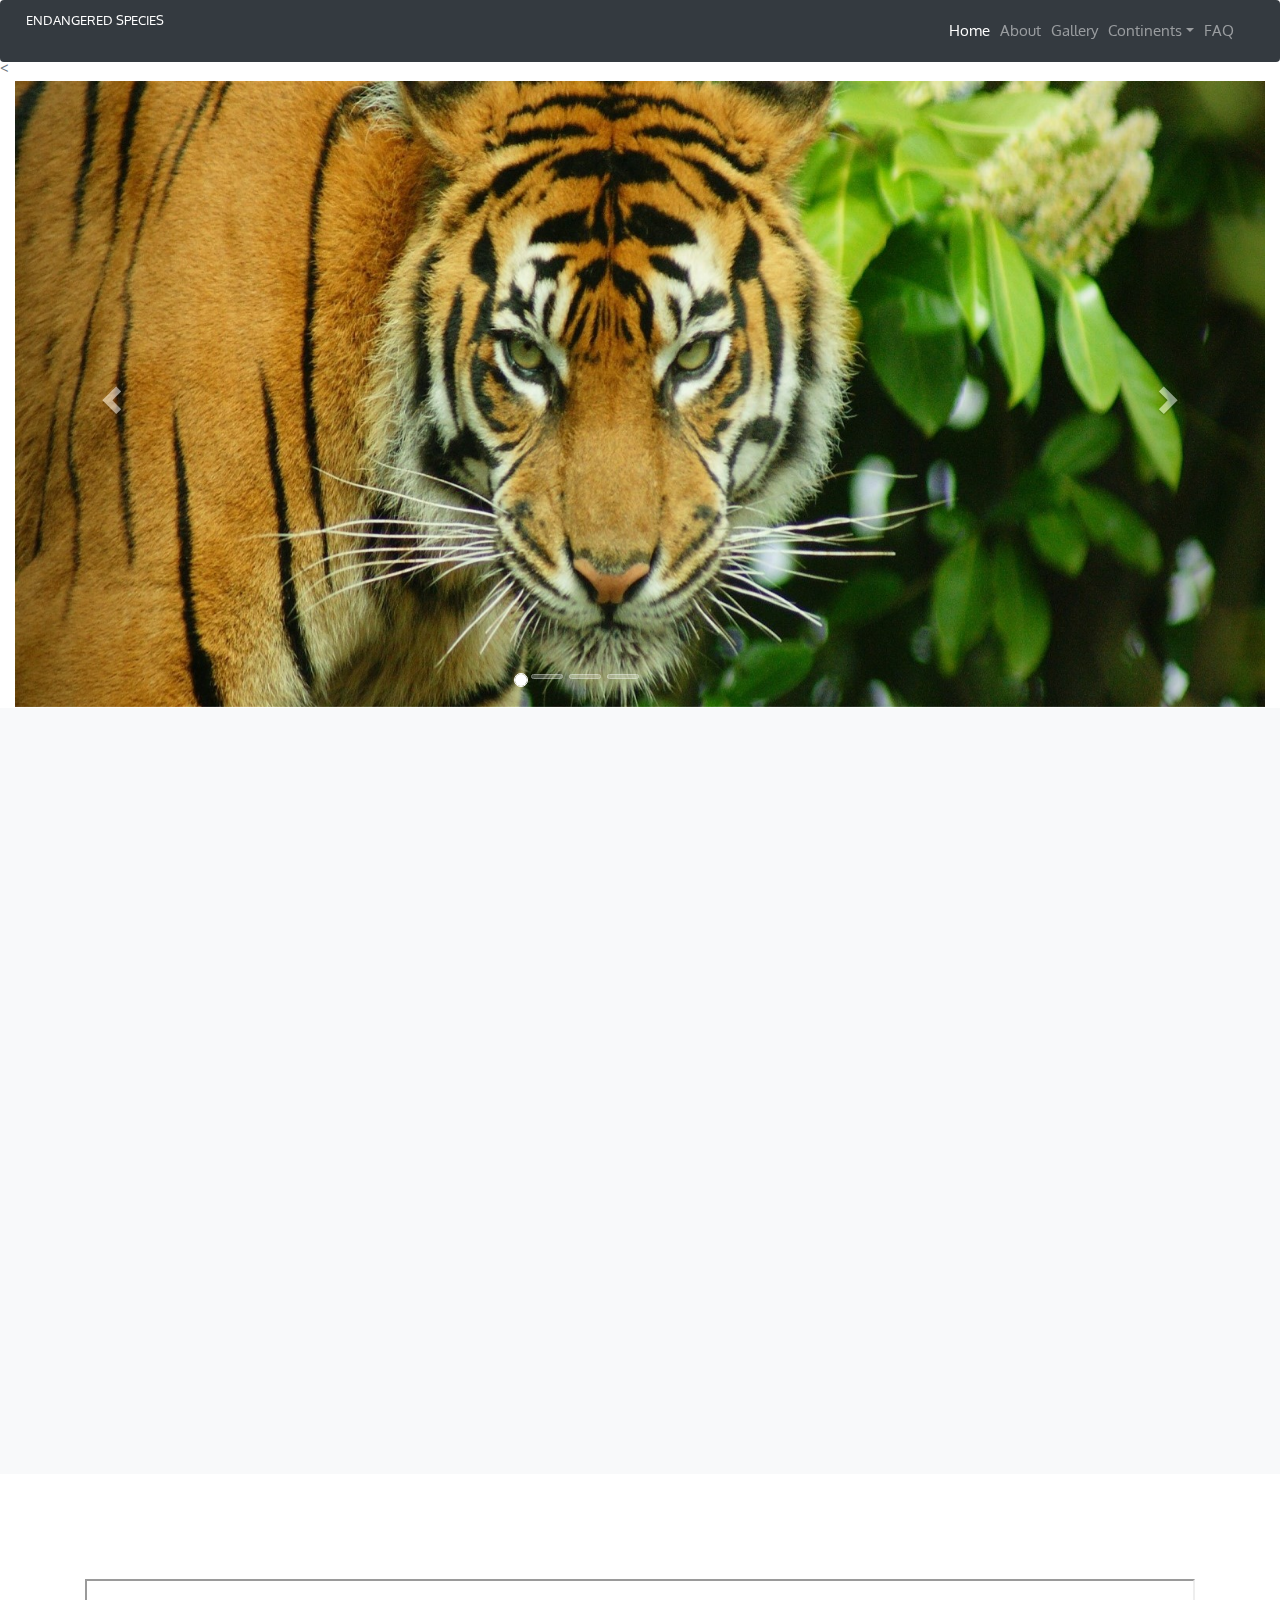
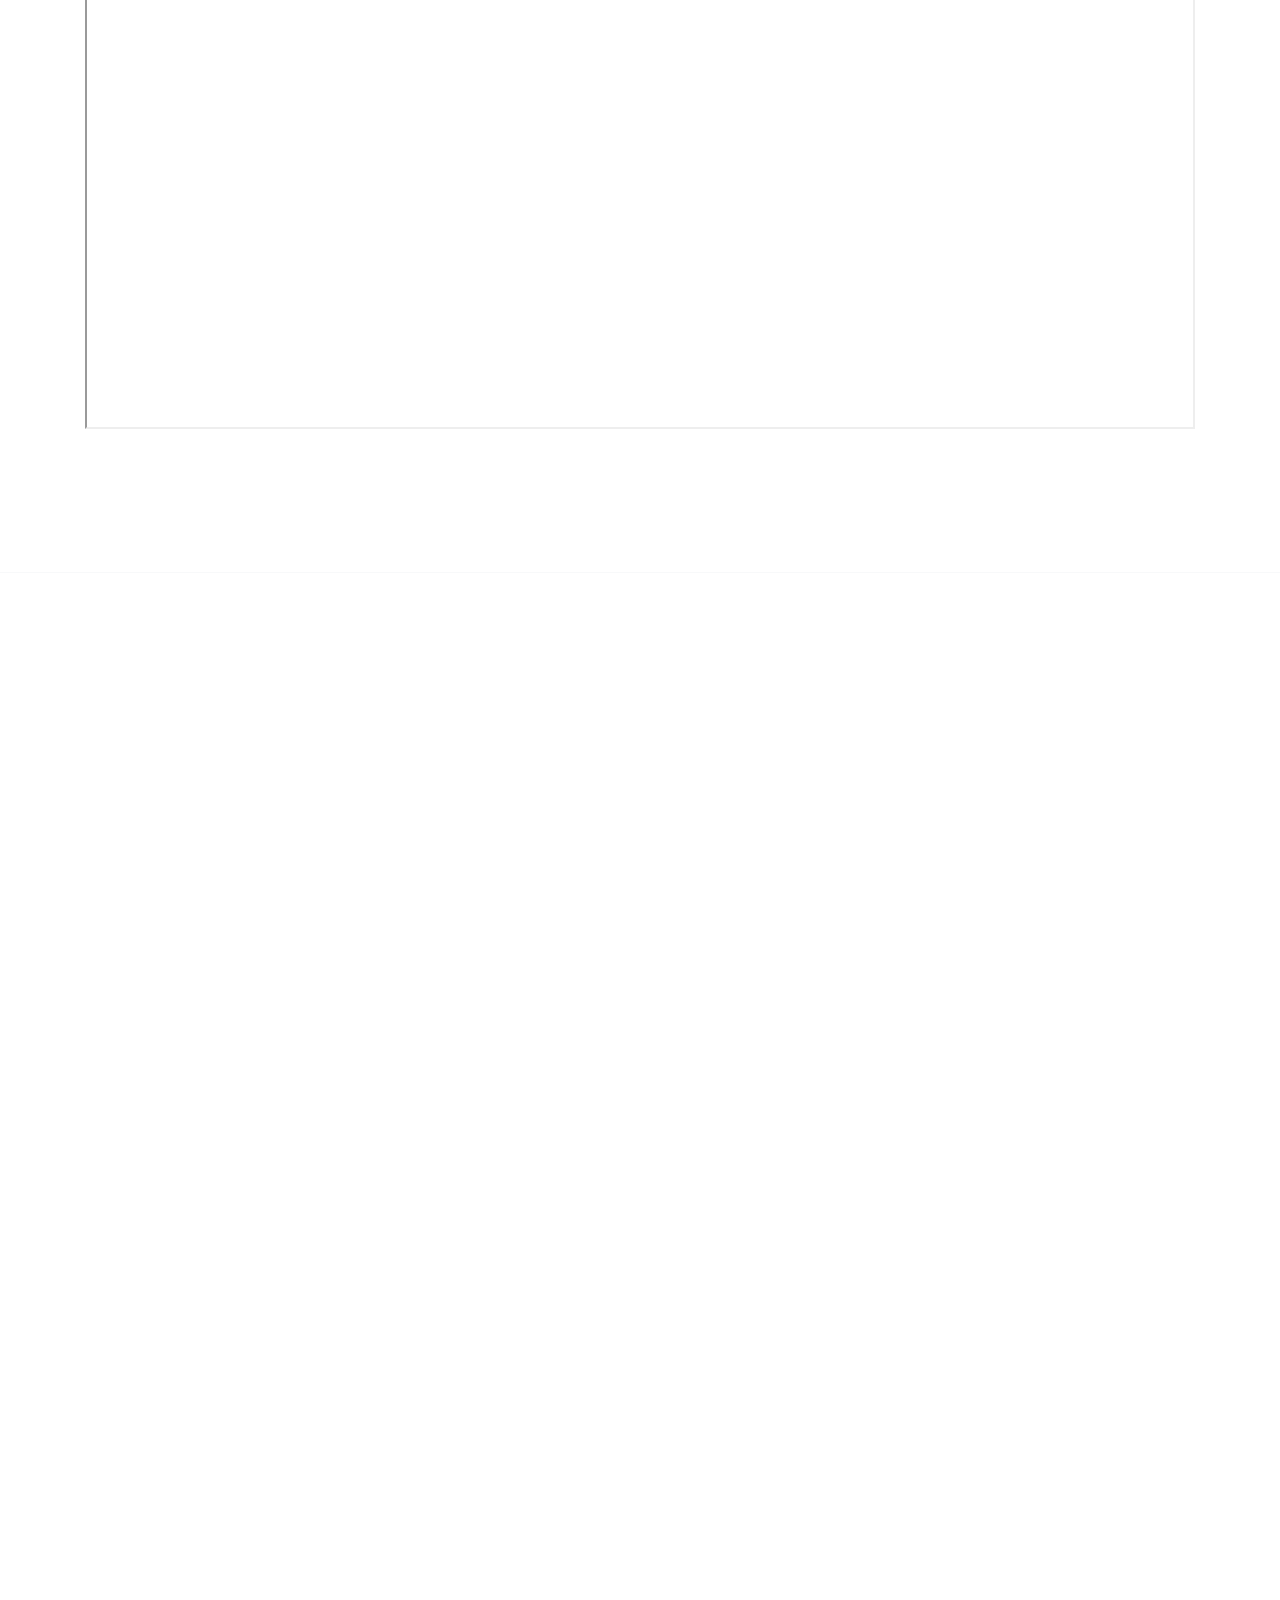
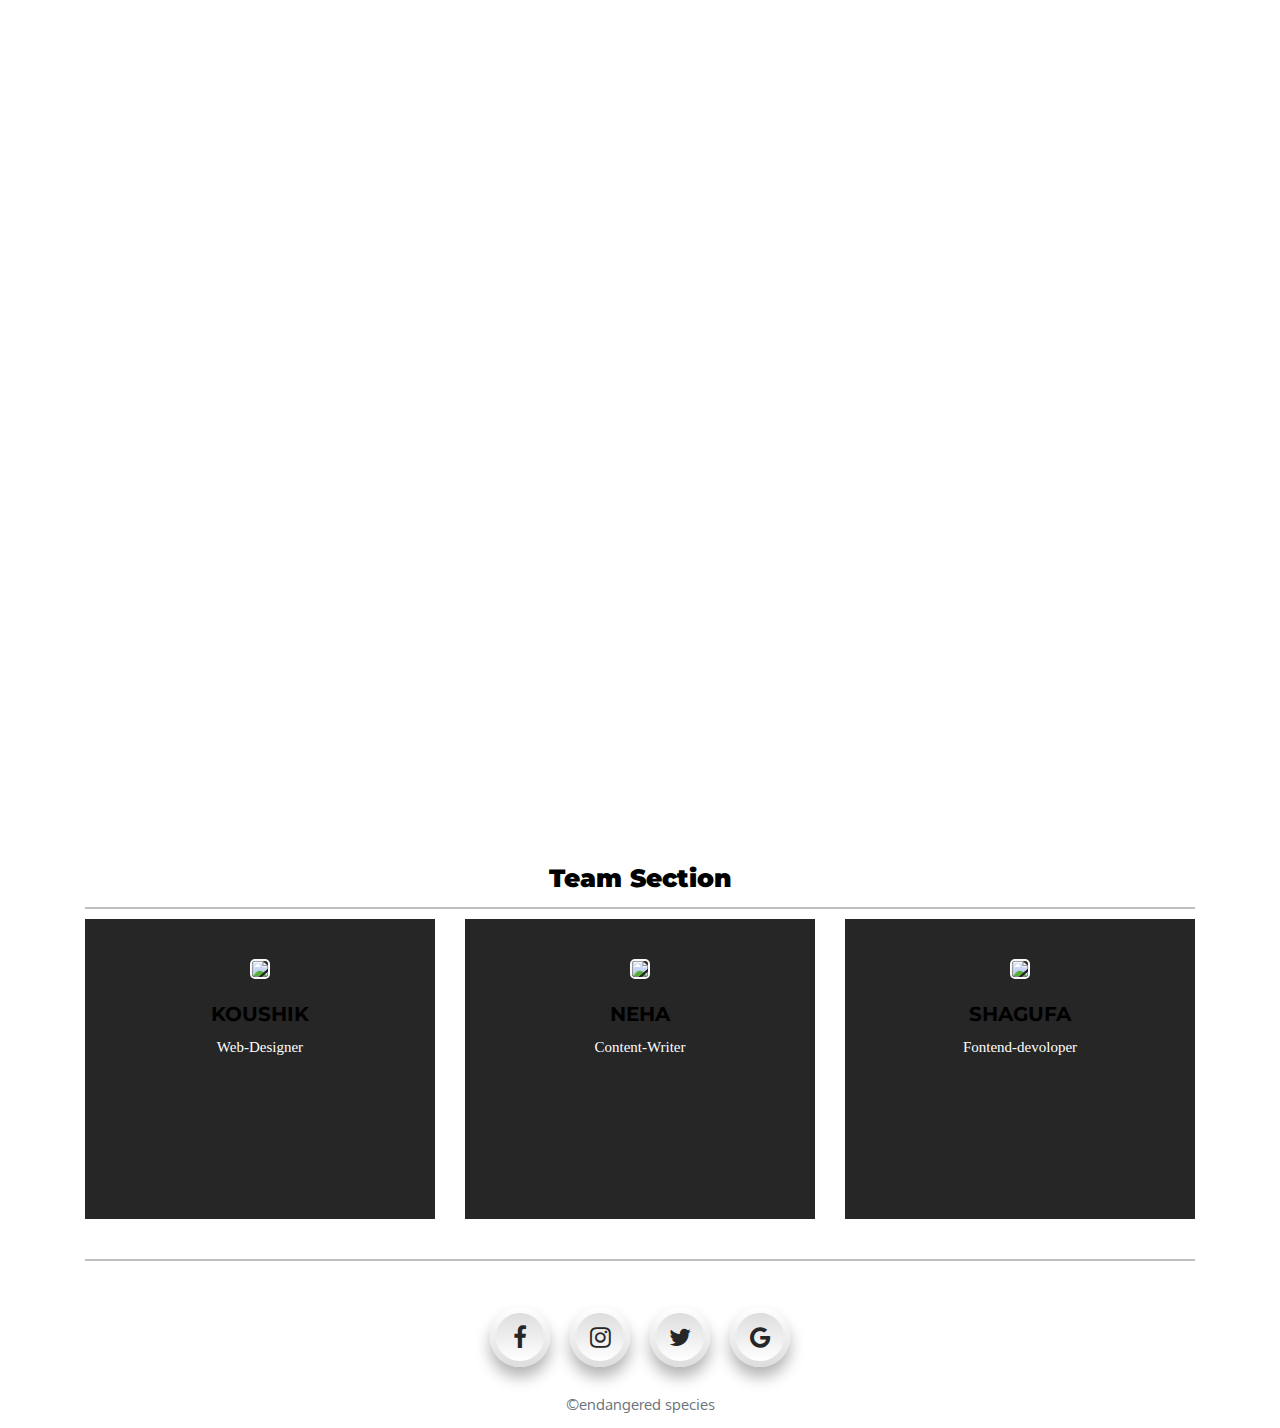
==== commit 8c1e45cc: "Update index.html" ====
--- a/index.html
+++ b/index.html
@@ -81,6 +81,8 @@
           </div>
         </div>
       </nav>
+	  <br>
+	  <br>
     <!-- </header> -->
     <!-- END header -->
 
@@ -280,7 +282,7 @@
                             </div>
                             <div class="side-two">
                                 <span>
-                                    KOUSHIK is our project head Web-designer for the last 2 years.He is equiped with excellent abilities of completing and analayzing a project desings.He also have his own projects hosted over the web.
+                                    KOUSHIK is our project head Web-designer for the last 2 years.He is equiped with excellent abilities of completing and analayzing a project designing.He also have his own projects hosted over the web.
                                 </span>
                                 <p class="socials">
                                     <a href="#"><i class="fa fa-facebook"></i></a>
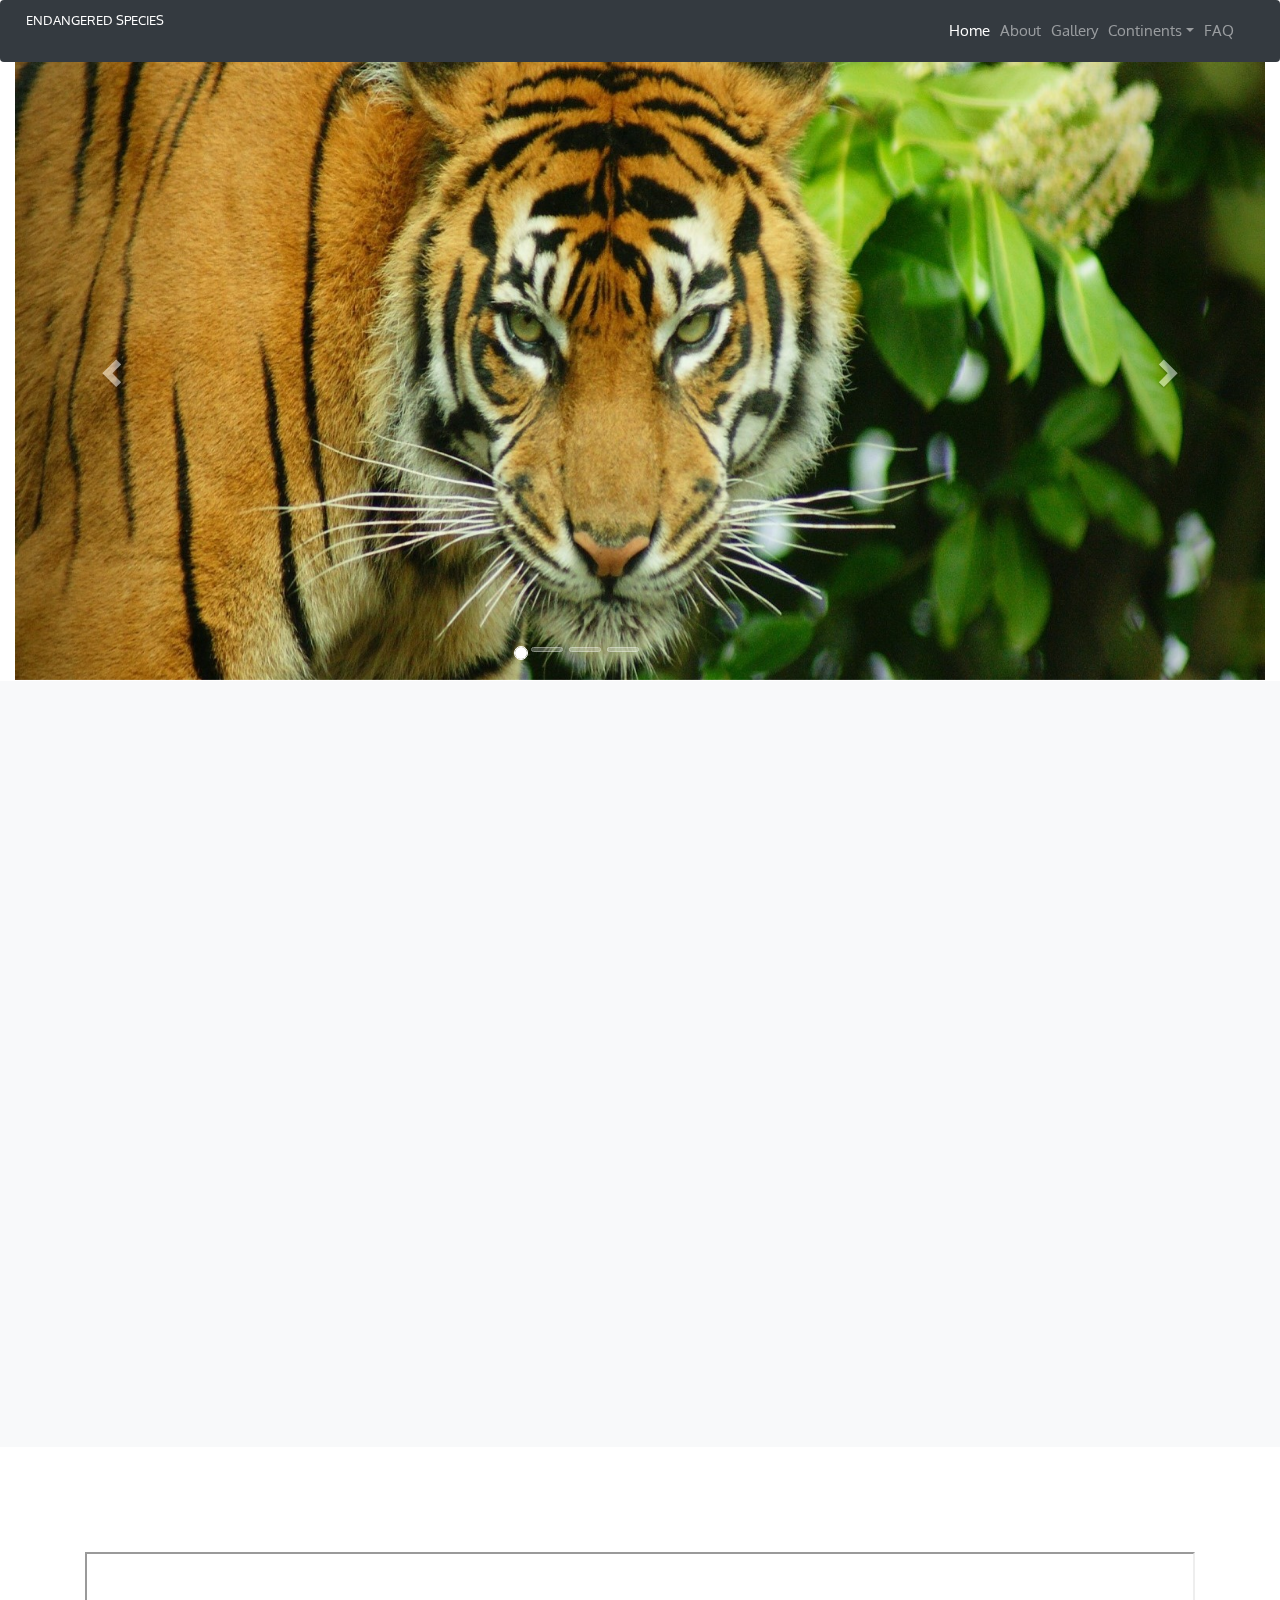
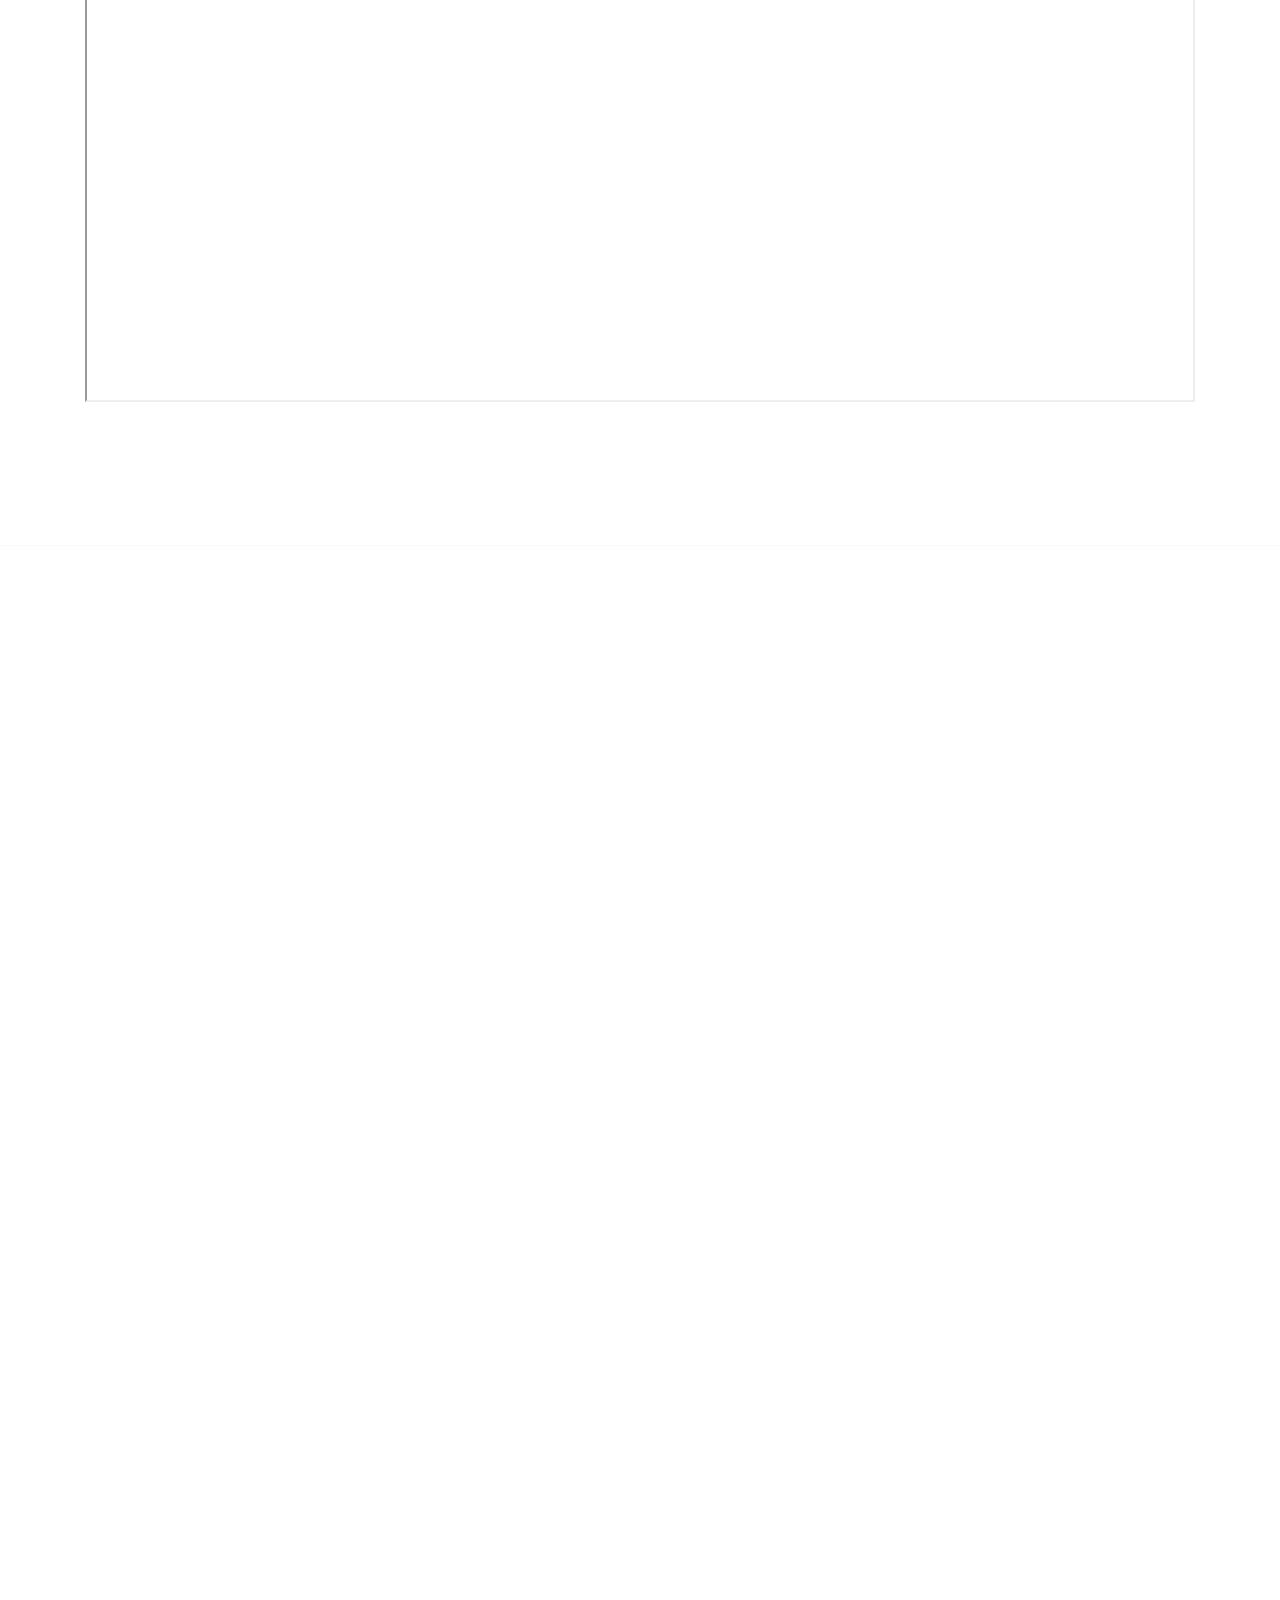
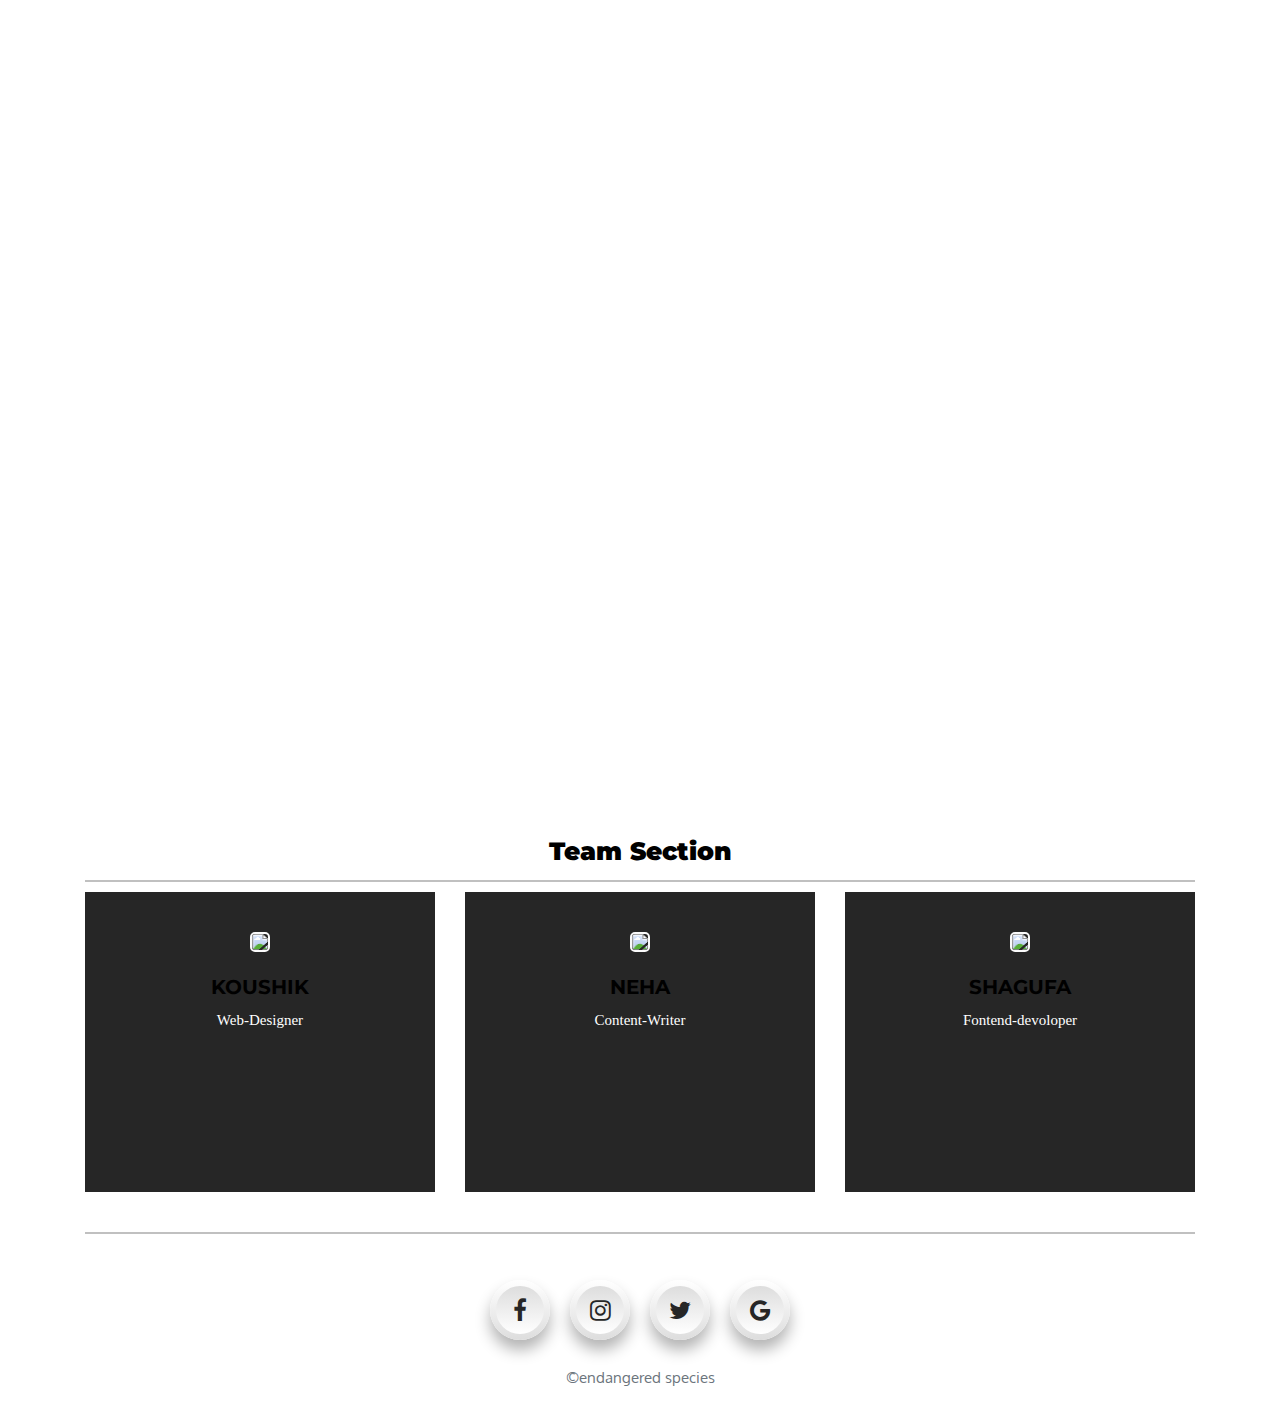
==== commit 1e603443: "Update index.html" ====
--- a/index.html
+++ b/index.html
@@ -86,7 +86,7 @@
     <!-- </header> -->
     <!-- END header -->
 
-    < <!-- responsive image  slider -->
+    <!-- responsive image  slider -->
 <div class="container-fluid">
     
   <div class="carousel slide" data-ride="carousel" data-interval="3000">
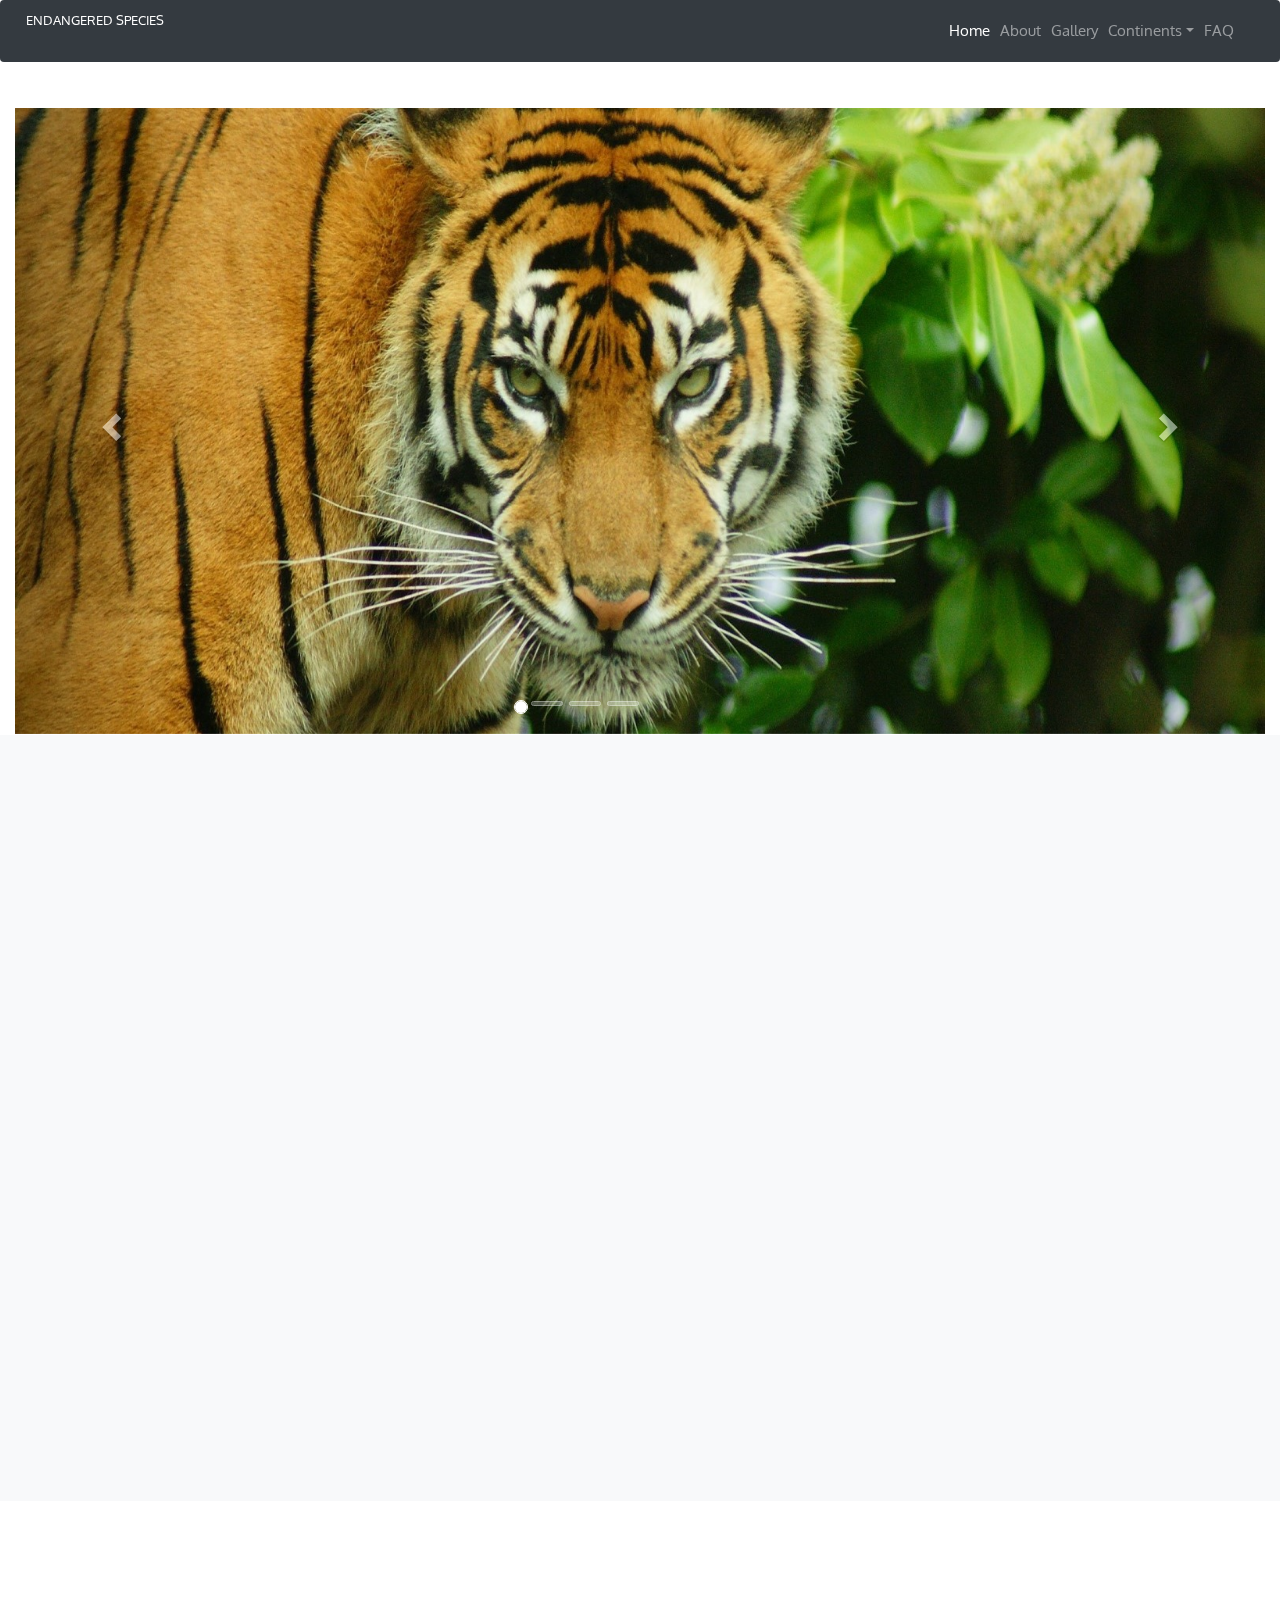
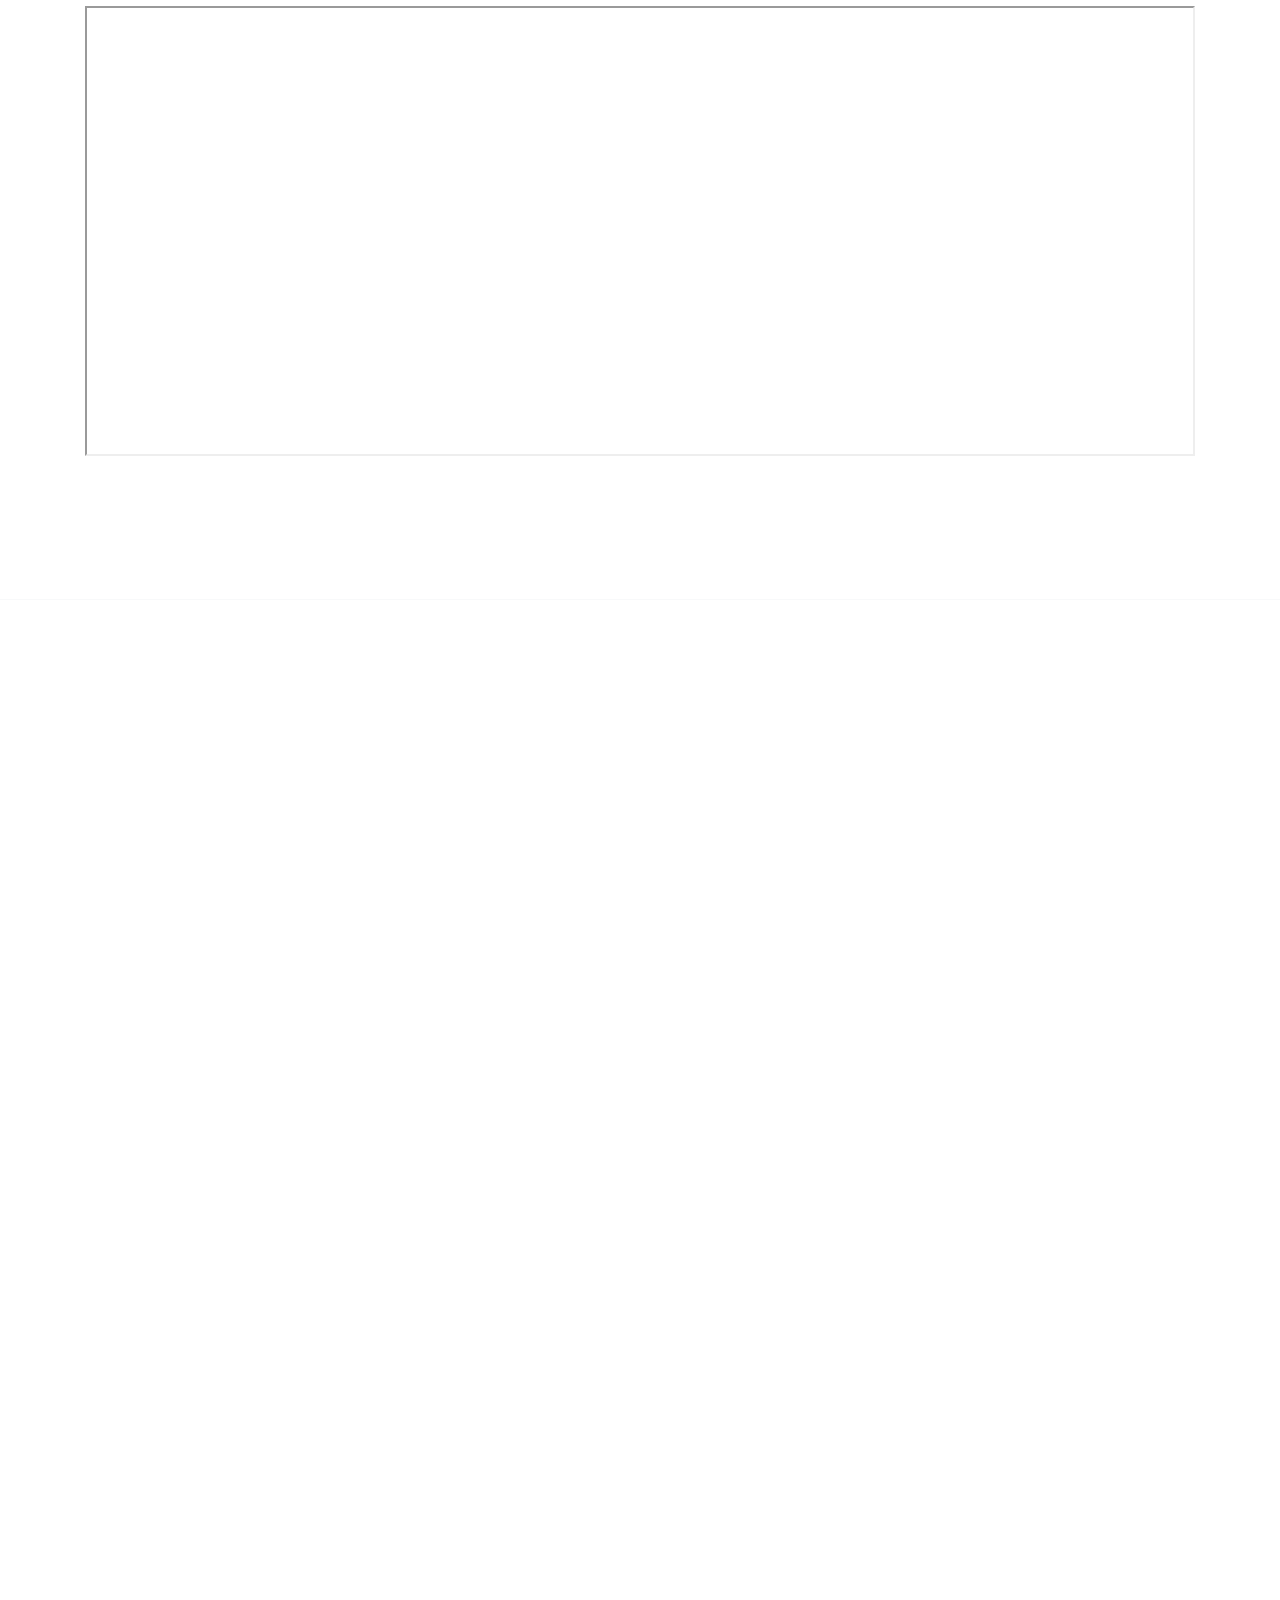
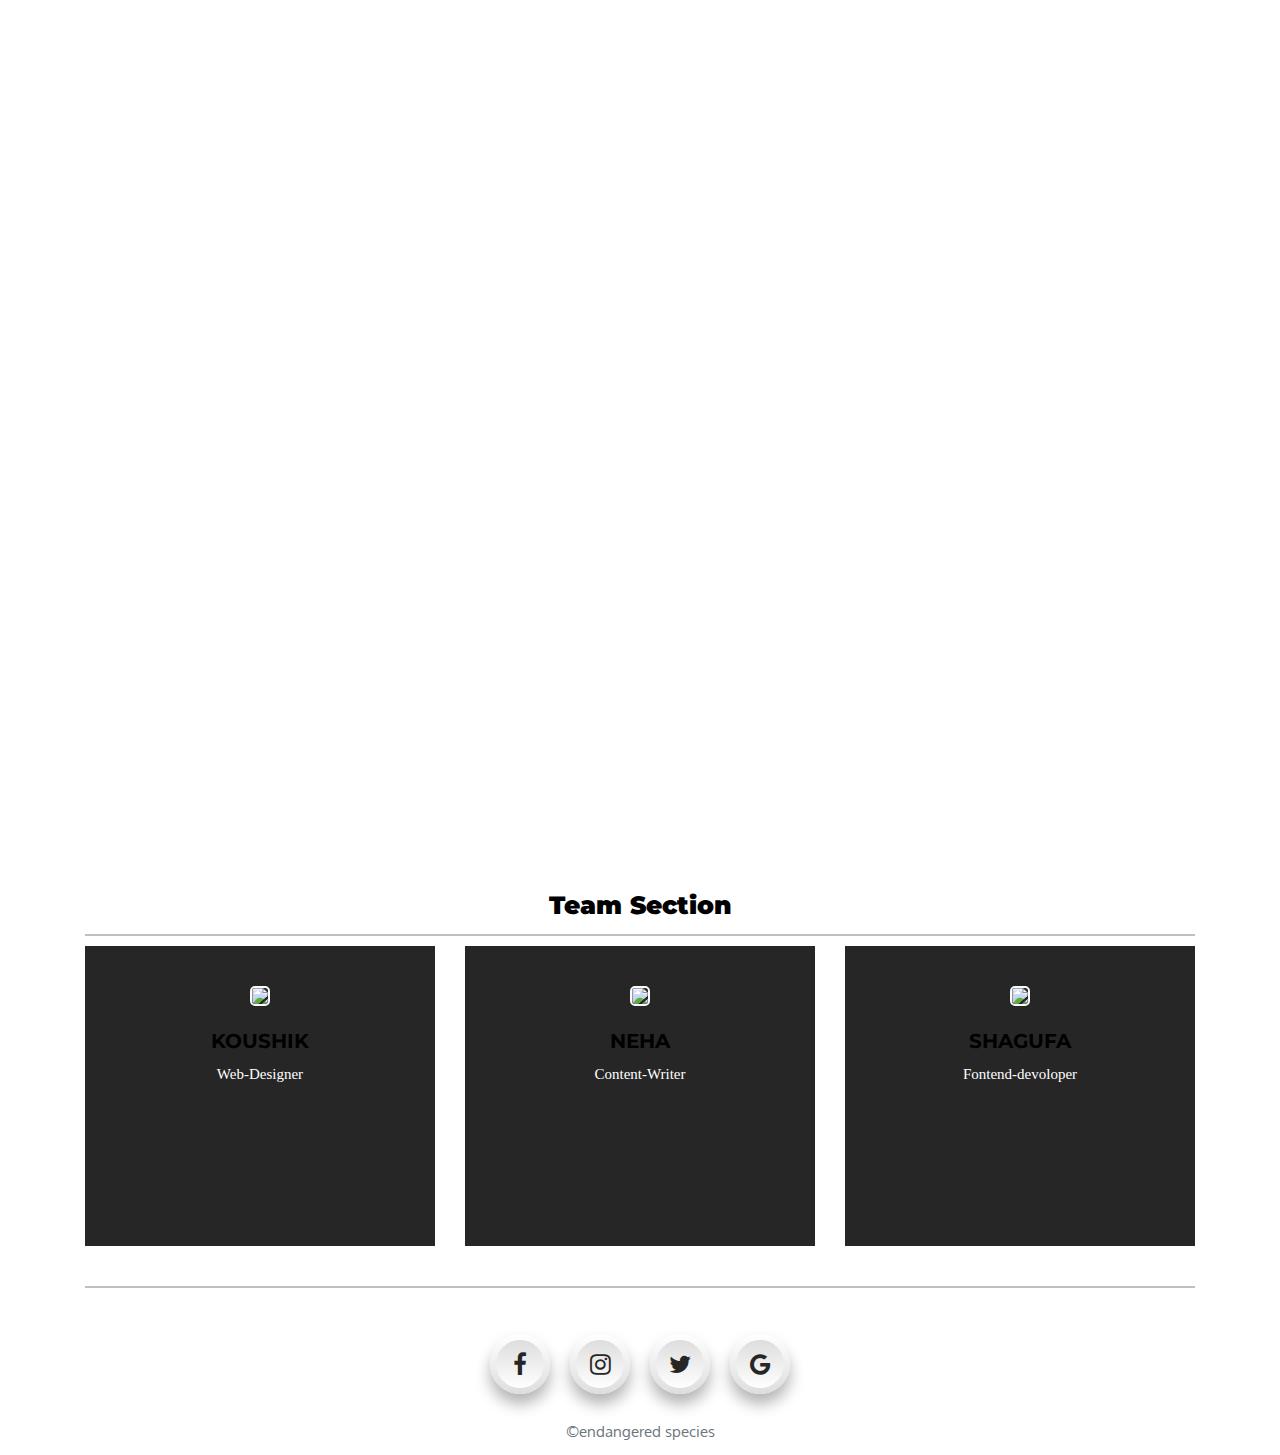
==== commit 380190f0: "Update index.html" ====
--- a/index.html
+++ b/index.html
@@ -81,6 +81,8 @@
           </div>
         </div>
       </nav>
+	  <br>
+	  <br>
 	  <br>
 	  <br>
     <!-- </header> -->
